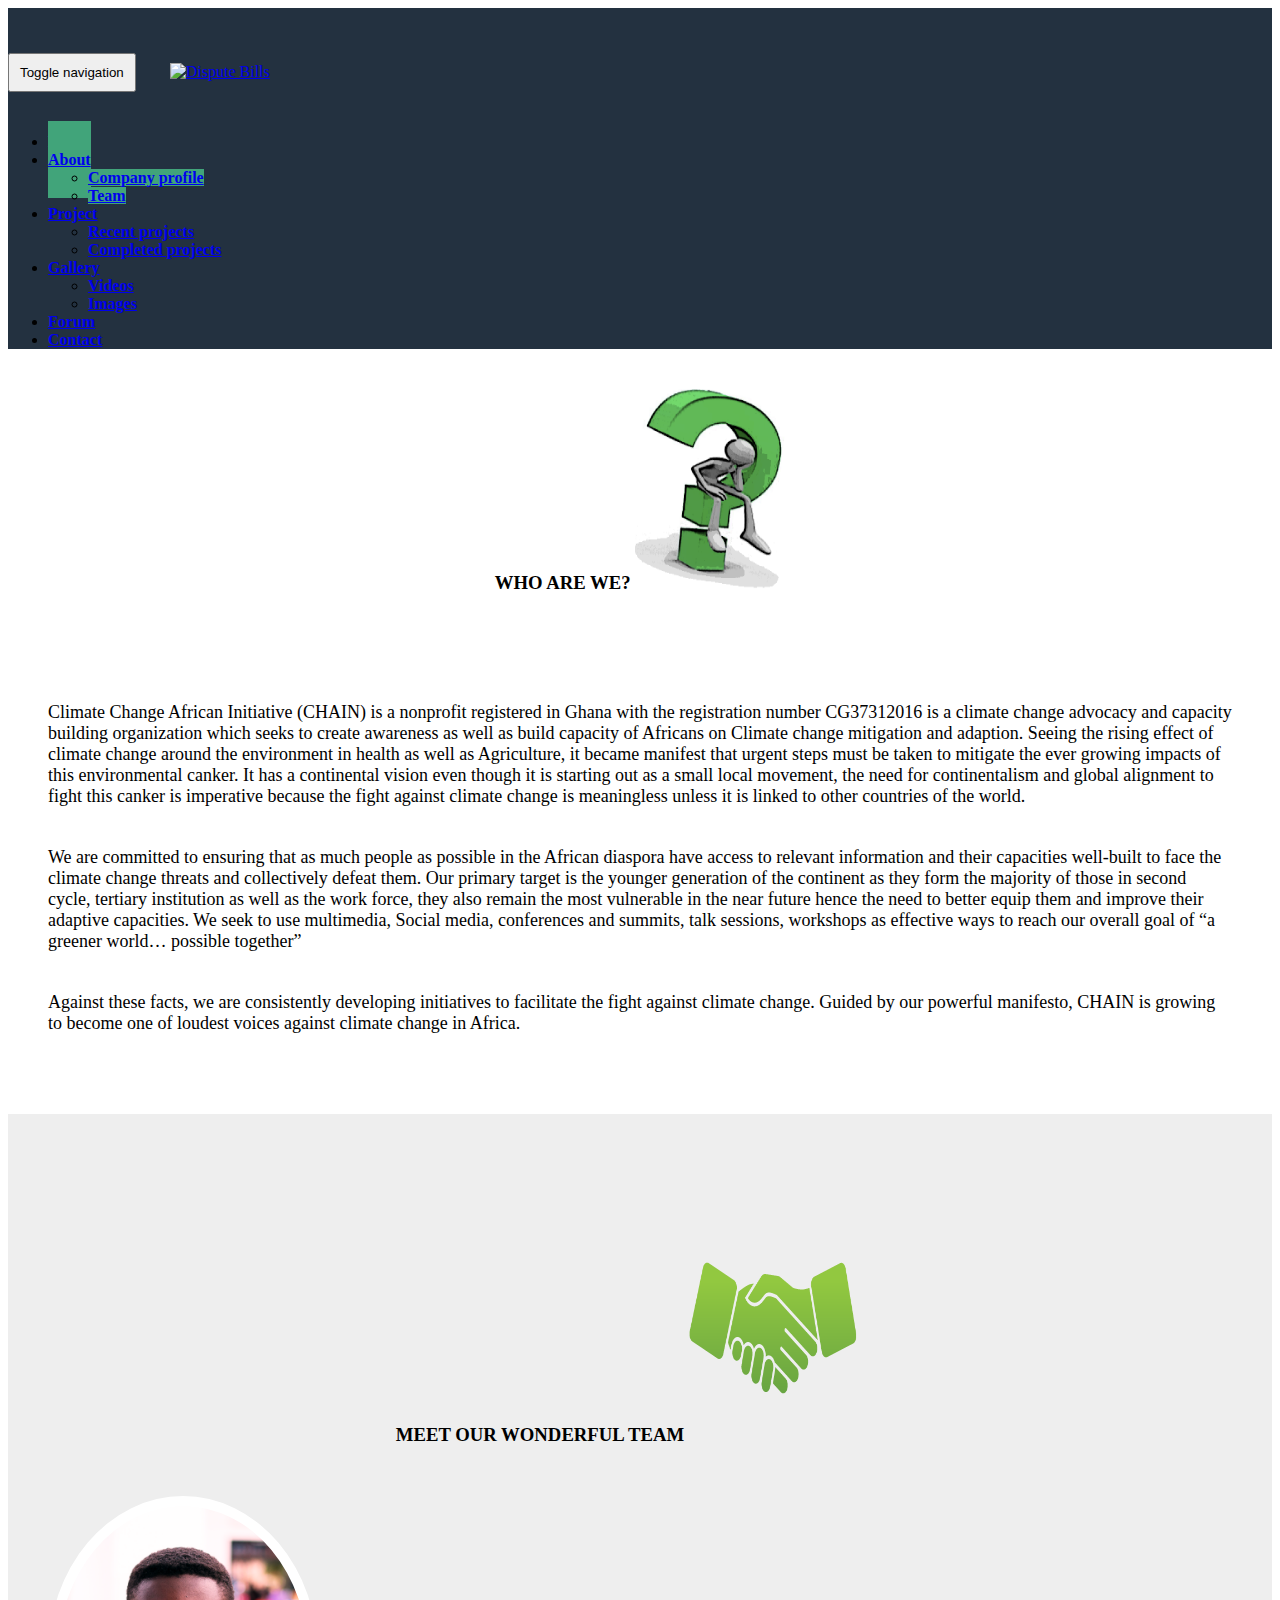
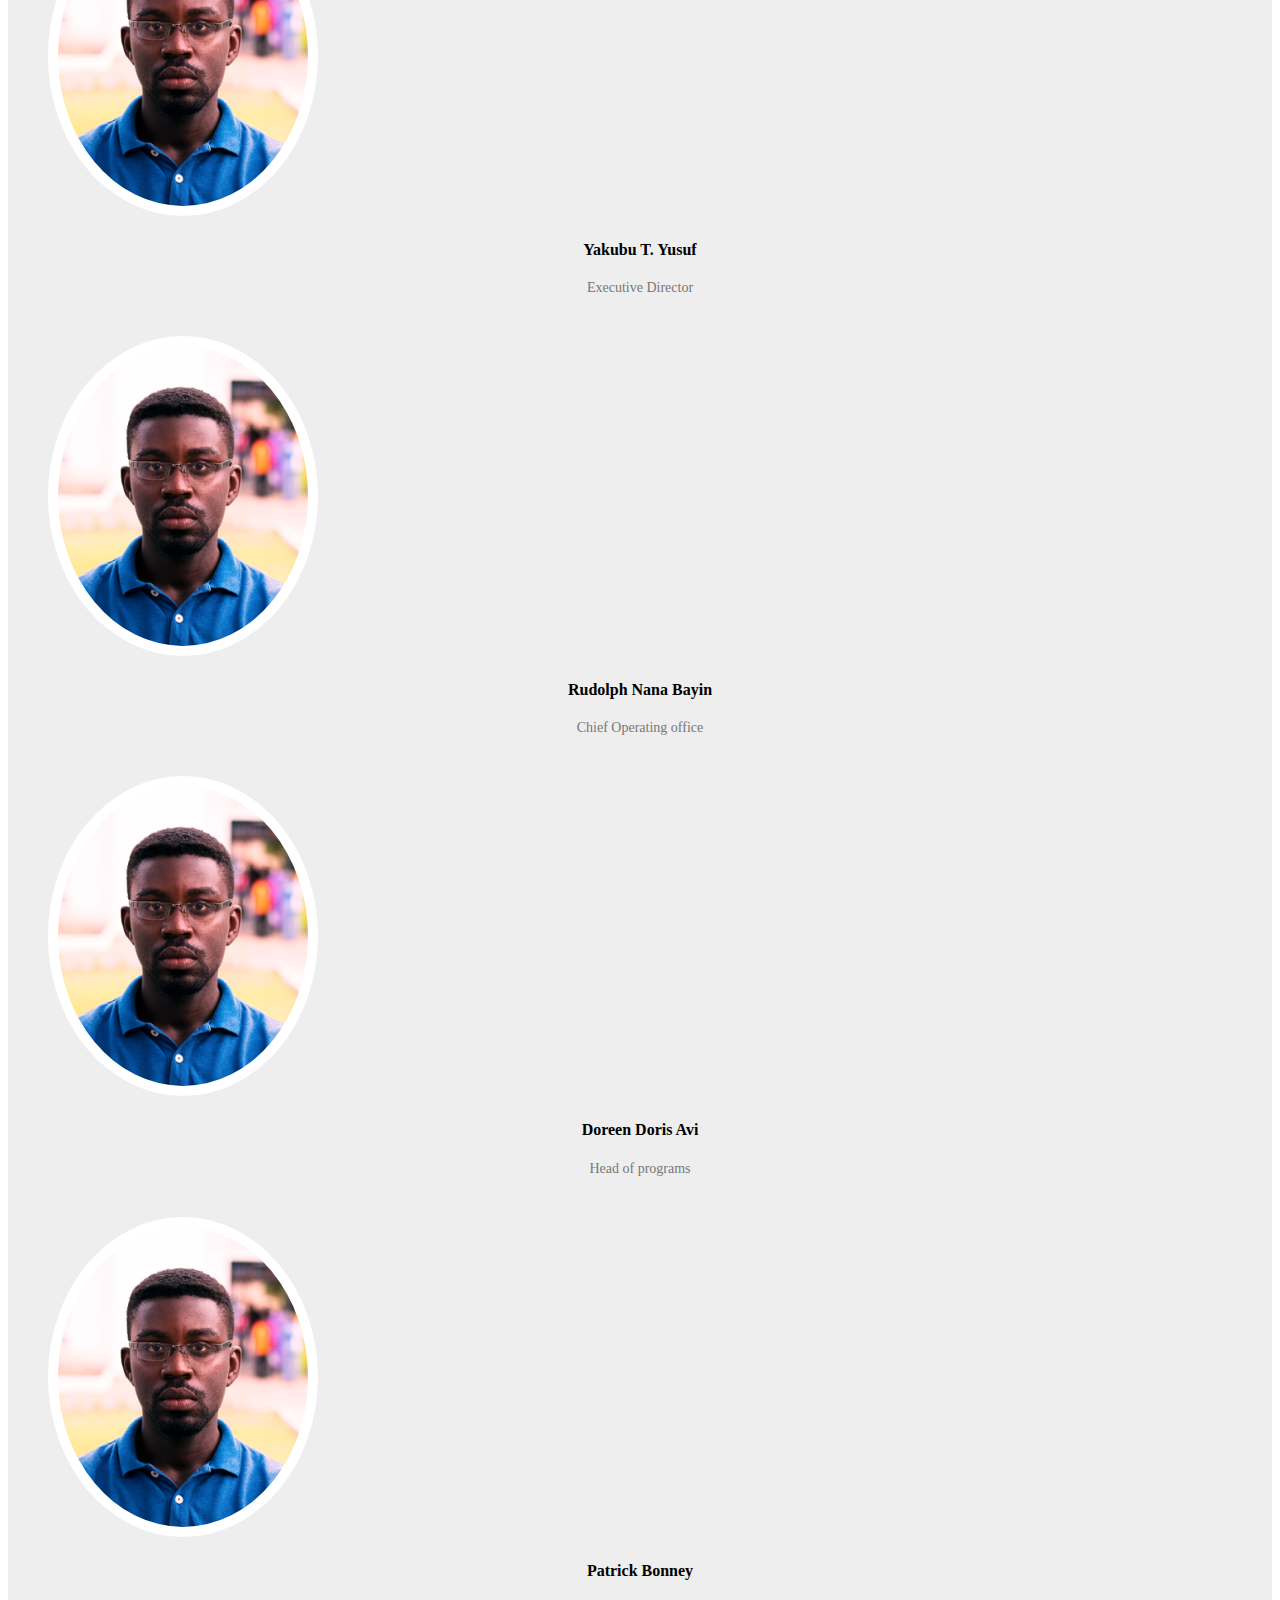
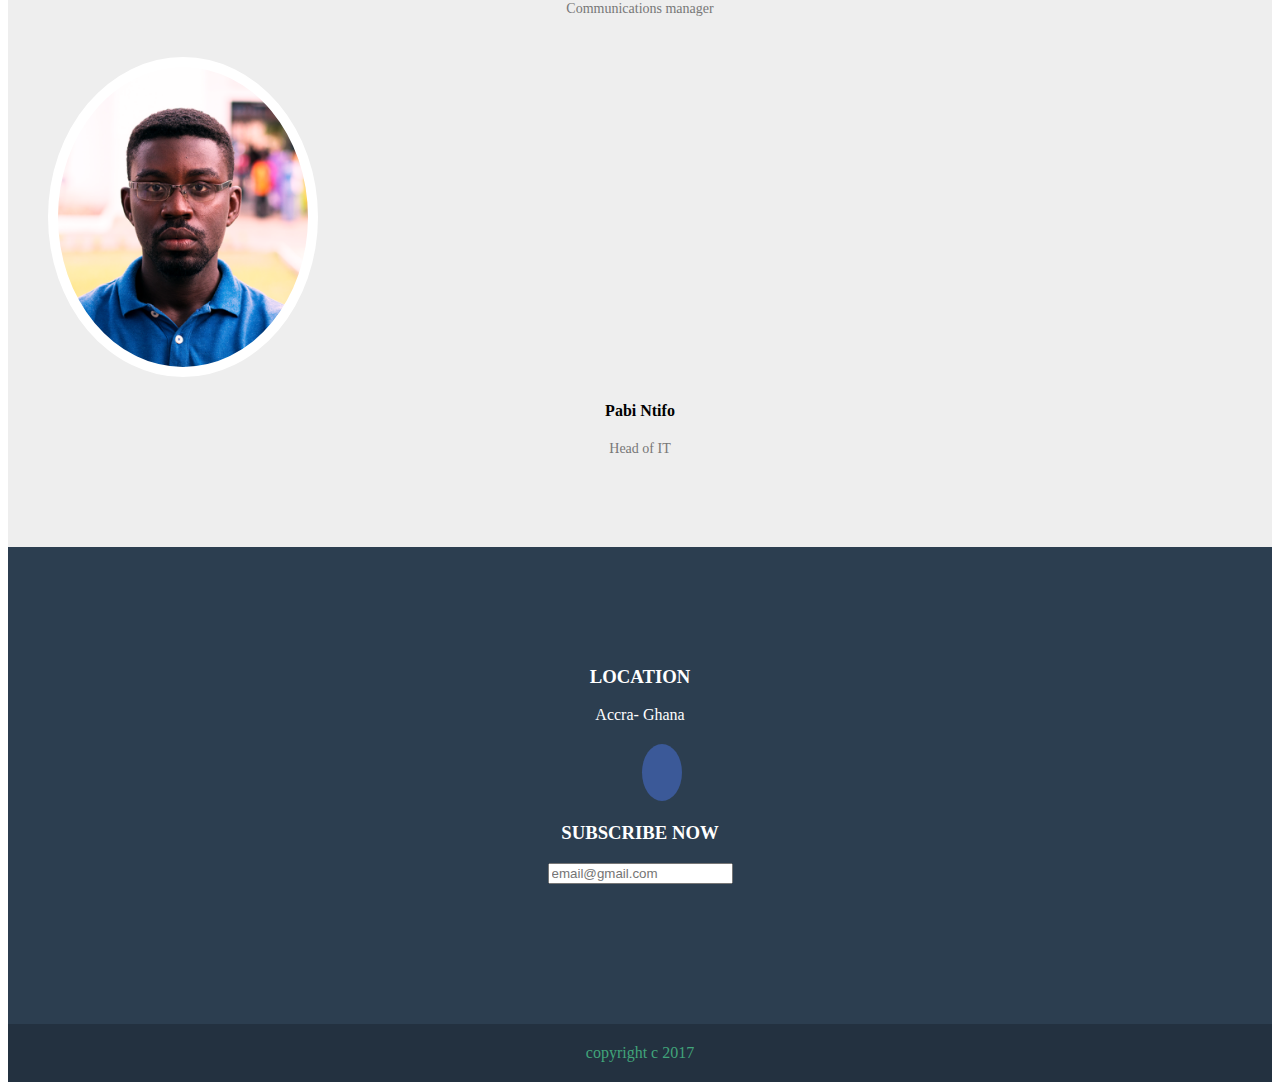
==== about_us.html @ e43ad167 "add join now, contact and social media icons" ====
<!DOCTYPE html>
<html>

<head>
	<title><img src="images/chain-logo.png"> Climate Change Africa Initiative</title>

	<link href="css/bootstrap.css" rel="stylesheet">
	<link rel="stylesheet" type="text/css" href="css/styles.css">
 <link rel="stylesheet" type="text/css" href="css/font-awesome.min.css">
	 
</head>



<body>

  <nav class="navbar navbar-static-top navbar-inverse">
    <div class="container nav1">
      <div class="navbar-header">
        <button type="button" class="navbar-toggle collapsed" data-toggle="collapse" data-target="#navbar3">
          <span class="sr-only">Toggle navigation</span>
          <span class="icon-bar"></span>
          <span class="icon-bar"></span>
          <span class="icon-bar"></span>
        </button>
        <a class="navbar-brand" href="http://disputebills.com"><img src="images/chain-logo.png" alt="Dispute Bills">
        </a>
      </div>
      <div id="navbar3" class="navbar-collapse collapse">
        <ul class="nav navbar-nav navbar-right navRight font-bold" id="navId">
          <li><a href="#">Home</a></li>
          <li class="dropdown active">
            <a href="#" class="dropdown-toggle" data-toggle="dropdown" role="button" aria-expanded="false">About <span class="caret"></span></a>
            <ul class="dropdown-menu" role="menu">
              <li><a href="contacts.html">Company profile</a></li>
              <li><a href="about_us.html#comTeam">Team</a></li>
              
            </ul>
          </li>
          
          <li class="dropdown">
            <a href="#" class="dropdown-toggle" data-toggle="dropdown" role="button" aria-expanded="false">Project <span class="caret"></span></a>
            <ul class="dropdown-menu" role="menu">
              <li><a href="#">Recent projects</a></li>
              <li><a href="#">Completed projects</a></li>
              
            </ul>
          </li>

          <li class="dropdown">
            <a href="#" class="dropdown-toggle" data-toggle="dropdown" role="button" aria-expanded="false">Gallery <span class="caret"></span></a>
            <ul class="dropdown-menu" role="menu">
              <li><a href="#">Videos</a></li>
              <li><a href="#">Images</a></li>
              
            </ul>
          </li>

       

          <li><a href="forum.html">Forum</a></li>

          <li><a href="contacts.html">Contact</a></li>
        </ul>
      </div>
      <!--/.nav-collapse -->
    </div>
    <!--/.container-fluid -->
  </nav>


<!--main secti0on-->
<section id= "company_profile" >
  
  <div class="container">

  <div class="row">

  <div class="col-md-1 col-sm-0"></div>
  

  <div class="col-md-10 col-sm-12">

  <div class="profile_head">
    <h3>WHO ARE WE? <img src="images/question.png" style="width: 150px;height: 200px;"></h3>
  </div>

  <div class="profile_info">
  <p>Climate Change African Initiative (CHAIN) is a nonprofit registered in Ghana with the registration number CG37312016 is a climate change advocacy and capacity building organization which seeks to create awareness as well as build capacity of Africans on Climate change mitigation and adaption. Seeing the rising effect of climate change around the environment in health as well as Agriculture, it became manifest that urgent steps must be taken to mitigate the ever growing impacts of this environmental canker. It has a continental vision even though it is starting out as a small local movement, the need for continentalism and global alignment to fight this canker is imperative because the fight against climate change is meaningless unless it is linked to other countries of the world.</p>

  <p>We are committed to ensuring that as much people as possible in the African diaspora have access to relevant information and their capacities well-built to face the climate change threats and collectively defeat them. Our primary target is the younger generation of the continent as they form the majority of those in second cycle, tertiary institution as well as the work force, they also remain the most vulnerable in the near future hence the need to better equip them and improve their adaptive capacities. We seek to use multimedia, Social media, conferences and summits, talk sessions, workshops as effective ways to reach our overall goal of “a greener world… possible together”
</p>

<p>Against these facts, we are consistently developing initiatives to facilitate the fight against climate change. Guided by our powerful manifesto, CHAIN is growing to become one of loudest voices against climate change in Africa.
</p>
    
  </div>
    
  </div>

  <div class="col-md-1 col-sm-0"></div>
    
  </div>
    
  </div>
</section>

<!--team-->

<section id="team">
<div class="profile_head">
     <a href="#" class="fa  fa-handshake-o"></a>
    <h3>MEET OUR WONDERFUL TEAM<img src="images/handshake1.png" style="width: 200px;height: 200px;" class="wow pulse" data-wow-iteration="infinite" data-wow-duration="500ms"></h3>
  </div>
  
  <div class="container">
  <div class="row">
  <div class="col-md-4">
  
  <div class="team_items">
  <ul class="team_item">
    <li style="background-image: url(images/Patrick-Bonney-Communications-Manager.png);"></li>
    </ul>
    <h4>Yakubu T. Yusuf 
</h4>
    <p>Executive Director</p>
    </div>
    </div>


<div class="col-md-4">
  
  <div class="team_items">
  <ul class="team_item">
    <li style="background-image: url(images/Patrick-Bonney-Communications-Manager.png);"></li>
    </ul>

    <h4>Rudolph Nana Bayin  </h4>
    <p>Chief Operating office</p>
    </div>
    </div>    


<div class="col-md-4">
  
  <div class="team_items">
  <ul class="team_item">
    <li style="background-image: url(images/Patrick-Bonney-Communications-Manager.png);"></li>
    </ul>

    <h4>Doreen Doris Avi</h4>
    <p> Head of programs</p>
    </div>
    </div>



<div class="col-md-4">
  
  <div class="team_items">
  <ul class="team_item">
    <li style="background-image: url(images/Patrick-Bonney-Communications-Manager.png);"></li>
    </ul>
    <h4>Patrick Bonney  </h4>
    <p>Communications manager</p>
    </div>
    </div>    



<div class="col-md-4">
  
  <div class="team_items">
  <ul class="team_item">
    <li style="background-image: url(images/Patrick-Bonney-Communications-Manager.png);"></li>
    </ul>

    <h4>Pabi Ntifo </h4>
    <p>Head of IT</p>
    </div>
    </div>  
    
 



    
  
    
  </div>
    
  </div>

</section>




















  <footer class="footer">
 <!--foreFooter-->
 <div class="topFooter">
 <div class="container">
  
  
  <div class="row" id="foreFooter">
<!--     <div class=" col-md-12 col-sm-12 col-lg-12 articles" style="background-color:red;">
 -->

    <div class="col-md-4 col-sm-6 foreFooter-col">
    <h3>LOCATION</h3>
      <div> Accra- Ghana</div>
     
      
    </div>

    <div class="col-md-3 col-sm-6 foreFooter-col " >
    
      <div class="home_about"> <span class="fa-stack fa-lg">
      
       <i class="fa fa-circle fa-stack-2x "></i>
       <i class="fa fa-facebook fa-stack-1x"> </i>
      </span></div>
    </div>

 

    <div class="col-md-5 col-sm-6 foreFooter-col">
      <div> 
      <h3>SUBSCRIBE NOW</h3>
      </div>

      <div>
      <div class="form-group">
              
         
                <input id="name" name="name" type="text" placeholder="email@gmail.com" class="form-control">
             
            </div>
      
      </div>

    </div>


    
  
</div>
 </div>
 </div>

<!--footer>-->
<div class="downFooter"> 
<div class="container">
  
  
  <div class="row">
<!--     <div class=" col-md-12 col-sm-12 col-lg-12 articles" style="background-color:red;">
 -->
    <div class="col-md-12 ">
      <div id="xxx">copyright c 2017</div>
    </div>



    
  
</div>
 </div>
 </div>


</footer>


  </body>

  
    

  

  

<script src="js/jquery-3.2.1.min.js"></script>
<script src="js/bootstrap.min.js"></script>
<script  src="js/bootstrap-affix.js" type="text/javascript"></script>
<script  src="js/chain.js" type="text/javascript"></script>
  </html>
---- css/styles.css ----
@font-face{
  font-family: "melon";
  src: url("../fonts/");
}

.navbar-brand {
  padding: 0px;
}
.navbar-brand>img {
  height: 100%;
  padding: 15px;
  width: auto;
}












 .navbar-brand {
  height: 80px;
}

 .nav >li >a {
  padding-top: 30px;
  padding-bottom: 30px;
}
 .navbar-toggle {
  padding: 10px;
  margin: 25px 15px 25px 0;
}

.navbar-inverse {
    background-color: #233140;
    border-color: #080808;
    margin-bottom: 0px;
}

.font-bold{
  font-weight: 700;
}

.well{

}







.navbar-alignit .navbar-header {
	  -webkit-transform-style: preserve-3d;
  -moz-transform-style: preserve-3d;
  transform-style: preserve-3d;
  height: 50px;
}
.navbar-alignit .navbar-brand {
	top: 50%;
	display: block;
	position: relative;
	height: auto;
	transform: translate(0,-50%);
	margin-right: 15px;
  margin-left: 15px;
}

.navRight{
  font-family: Tahoma;
  font-weight: 4em;

}

#navId .active a { background:#41a47a!important }



.navbar-nav>li>.dropdown-menu {
	z-index: 9999;
}

.nav1{
  padding-top: 20px;
}



body {
  font-family: "Lato";
}


/*&.affix {
    background: gray;
    top: 0;
    left: 0;
    right: 0;
  }*/

 #article{
  margin-bottom: 10px;
  margin-top: 10px;
  /*margin-left: -15px;
    margin-right: -15px;*/
 }

  #article div div{
   /* width: 100%;*/
    height: 200px;
    float: left;
    background-color: red;
  }

  /*sizing the sliders*/
  
  .carousel-inner {
    position: relative;
    width: 100%;
    overflow: hidden;
    height: 600px;
  }


.about-sum{
  background-color: #41a47a;
  color: white;
  padding: 100px 0; 
}

.about-sum-col{
  text-align: center;
  margin-bottom: 30px;
}

.about-sum-col2{
  margin-bottom: 30px;
 
}

.about-sum-col2 p{
  font-size: larger;
  font-family: tahoma; 
}
#articl{
  list-style: none;
}

#articl li{
/*  height: 100px;*/
  width: 100px;
  border: 1px solid black;
  margin-right: 10px;
  float: right;
}

#news{
  padding: 0px 5%;
  margin-bottom: 100px;
}
#news>div{
  margin-bottom: 30px;

}

.title a{
  color: #233140;
    text-decoration: none;
    font-size: 20px;
}

.title{
  margin: 20px 0 10px;
}
 .title h4{
  font-size: 13px;
  text-transform: uppercase;
  color: #d8d0c7!important;
 }

  #footer{
    background-color: #41a448
  }

.article_section_header{
  text-align: center;
    padding-top: 100px;
}

.article_section_header h1{
  /*margin: 0px 5%;*/

  text-align: center;
    margin-bottom: 30px;
}

.topFooter{
text-align: center;
background-color: #2c3e50;
display: block;
color: white;
padding: 100px 0px;
}

.downFooter{
text-align: center;
background-color: #233140;
display: block;
color: #41a47a;
padding: 20px 0px;
}

.btnSubscribe{
  background-color: #41a47a;
}

h1{
  font-family: Montserrat,"Helvetica Neue",Helvetica,Arial,sans-serif;
    text-transform: uppercase;
    font-weight: 700;
}

.foreFooter-col{
  margin-bottom: 40px;
}


#company-profile{
  padding-top: 80px;
}

.profile_head{
  text-align: center;
  margin-bottom: 50px;
  margin-top: 40px;
}

.profile_info p{
  font-family: tahoma ;
  margin-bottom: 40px;
  font-size: 18px;

}

.profile_info{
  padding: 40px;
  text-align: left;
}

#team{
  padding: 50px 0px;
  background-color: #eee
}

.team_item{
  list-style: none;
  

}

.team_items li{
  width: 250px;
  height: 300px;   
  display: block;
  border: solid 10px #FFF;
  background-position: center center;
  background-size: cover;
  border-radius: 50%;
  position: relative;
  text-align: center;

}

/*.team_items{
  border: 7px solid #fff;
  border-radius: 50%;
}*/
.team_items p{
  text-align: center;
  color: #777;
  font-size: 14px;

}

.team_items h4{
  margin-top: 25px;
  text-align: center;
}
.team_items{
  margin-bottom: 40px;
}

.contact_con{
 /* background-color: #f5f5f5;*/
}
#joinNow{
  background-color: #eee;
  padding: 30px 0px;
}
.btnJoinNow{
      min-width: 100%;
    min-height: 50px;
}

.fa {
  padding: 20px;
  
  /*width: 100px;*/
  text-align: center;
  text-decoration: none !important;
  margin: 5px 2px;
  border-radius: 50%;
}

.fontfa{
  font-size:30px !important;
  width: 60px !important;  
  /*display: block !important;*/}

.fa:hover {
    opacity: 1;
}

.fa-facebook {
  background: #3B5998;
  color: white;
}

.fa-twitter {
  background: #55ACEE;
  color: white;
}

.fa-google {
  background: #dd4b39;
  color: white;
}

.FootSoc{
  font-size: 30px;
  padding: 10px;
}

.FootSoc{
  width: 80%;
  margin-top: 5px;
}

.contSoc{
  font-size: 100px !important;
    width: 120px !important;
    margin-left: 70px;  
}
.SocMainCon{
  text-align: center;
  padding: 50px 0px;
  
}

.SocMainCon1{
background-color: #f5f5f5
}
.formSub{
  margin-left: 15px;
}

.teamPic{
  max-width: 100%;
    max-height: 100%;
}

.fa-instagram {
  background: #125688;
  color: white;
}
.join{
  max-width: 100%;
    max-height: 100%;
}

.joinCol{
  padding: 5px;
}
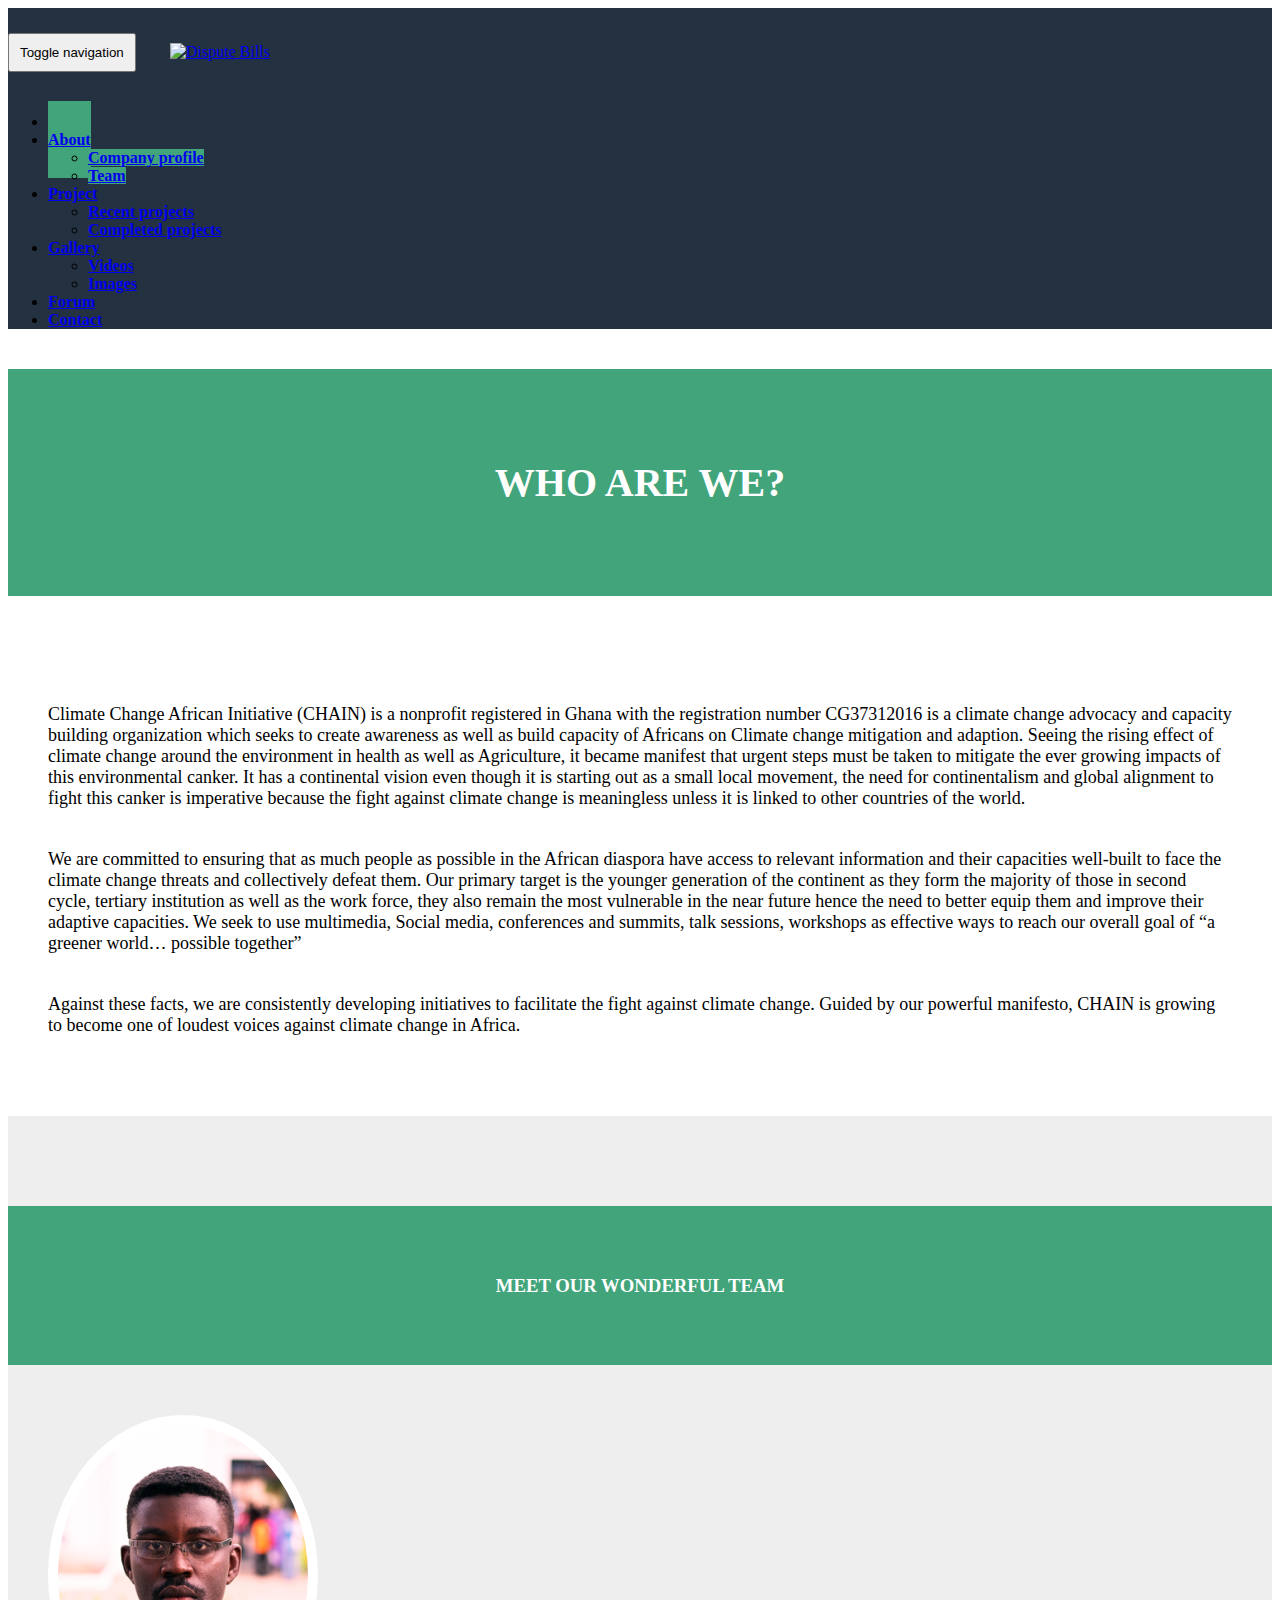
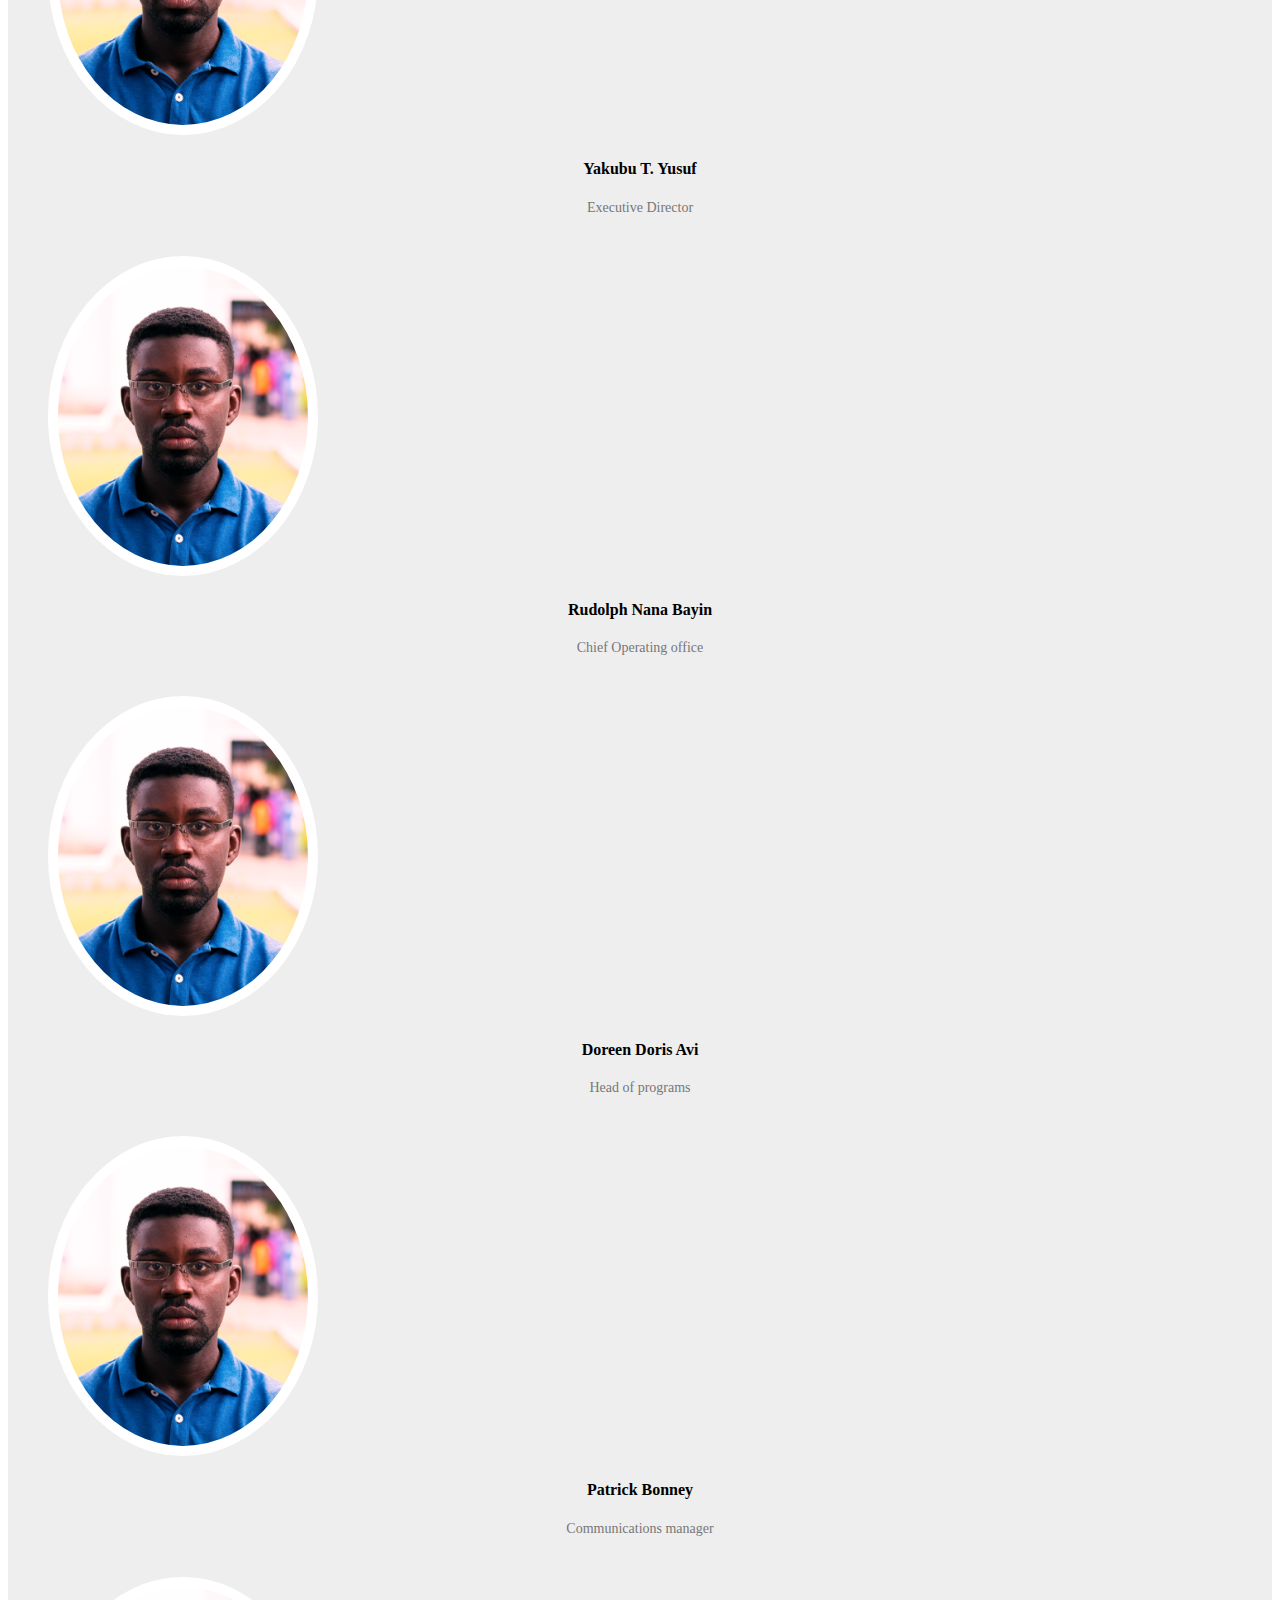
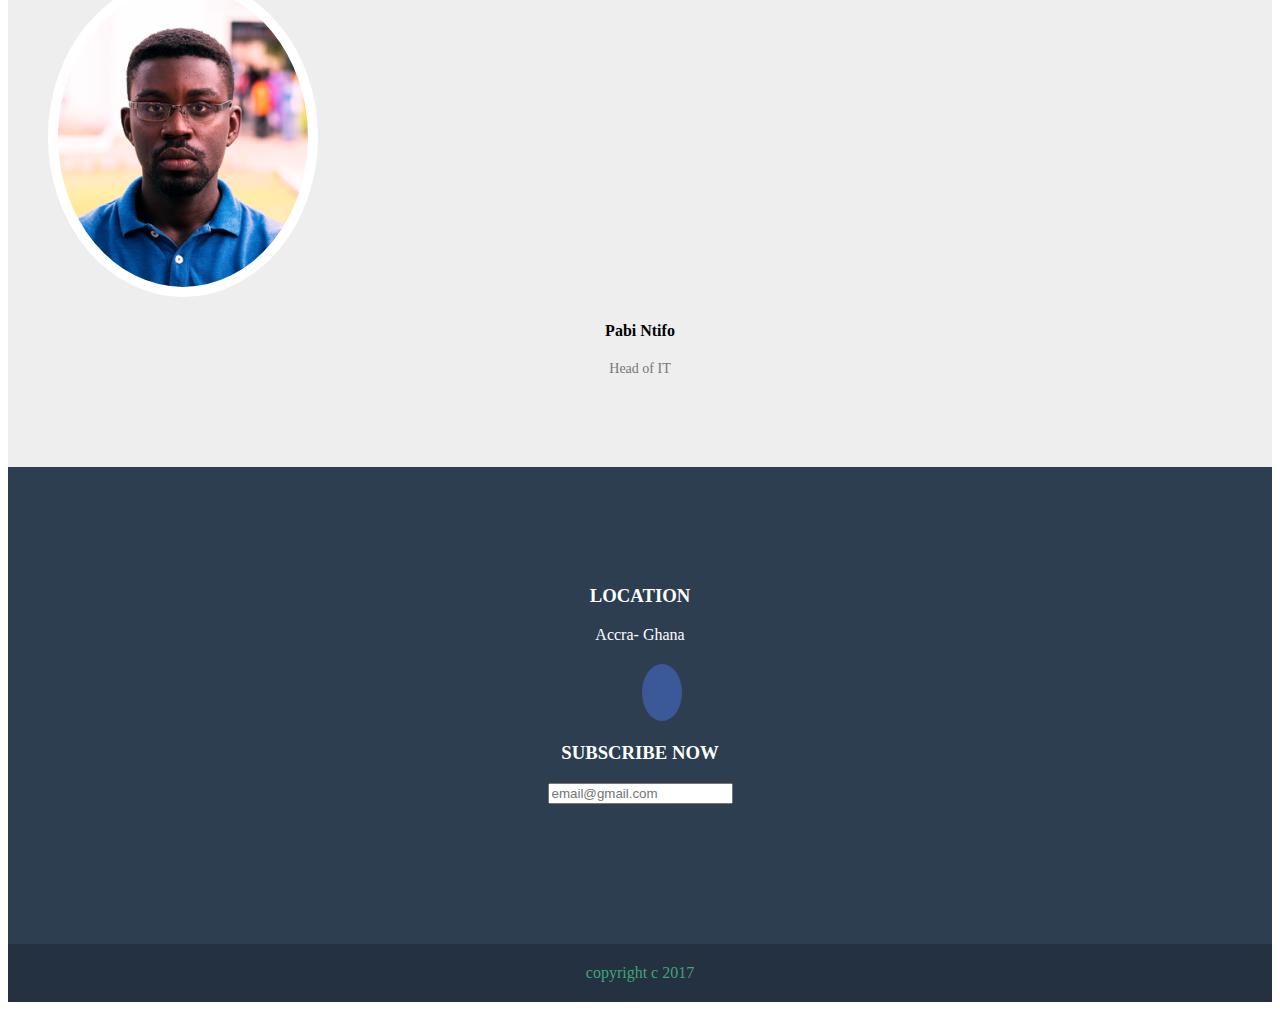
==== commit 1cfaff1b: "add twitter feed and forum" ====
--- a/about_us.html
+++ b/about_us.html
@@ -1,304 +1,231 @@
 <!DOCTYPE html>
 <html>
-
-<head>
-	<title><img src="images/chain-logo.png"> Climate Change Africa Initiative</title>
-
-	<link href="css/bootstrap.css" rel="stylesheet">
-	<link rel="stylesheet" type="text/css" href="css/styles.css">
- <link rel="stylesheet" type="text/css" href="css/font-awesome.min.css">
-	 
-</head>
-
-
-
-<body>
-
-  <nav class="navbar navbar-static-top navbar-inverse">
-    <div class="container nav1">
-      <div class="navbar-header">
-        <button type="button" class="navbar-toggle collapsed" data-toggle="collapse" data-target="#navbar3">
+  <head>
+    <title><img src="images/chain-logo.png"> Climate Change Africa Initiative</title>
+    <link href="css/bootstrap.css" rel="stylesheet">
+    <link rel="stylesheet" type="text/css" href="css/styles.css">
+    <link rel="stylesheet" type="text/css" href="css/font-awesome.min.css">
+    
+  </head>
+  <body>
+    <nav class="navbar navbar-static-top navbar-inverse">
+      <div class="container nav1">
+        <div class="navbar-header">
+          <button type="button" class="navbar-toggle collapsed" data-toggle="collapse" data-target="#navbar3">
           <span class="sr-only">Toggle navigation</span>
           <span class="icon-bar"></span>
           <span class="icon-bar"></span>
           <span class="icon-bar"></span>
-        </button>
-        <a class="navbar-brand" href="http://disputebills.com"><img src="images/chain-logo.png" alt="Dispute Bills">
-        </a>
+          </button>
+          <a class="navbar-brand" href="http://disputebills.com"><img src="images/chain-logo.png" alt="Dispute Bills">
+          </a>
+        </div>
+        <div id="navbar3" class="navbar-collapse collapse">
+          <ul class="nav navbar-nav navbar-right navRight font-bold" id="navId">
+            <li><a href="#">Home</a></li>
+            <li class="dropdown active">
+              <a href="#" class="dropdown-toggle" data-toggle="dropdown" role="button" aria-expanded="false">About <span class="caret"></span></a>
+              <ul class="dropdown-menu" role="menu">
+                <li><a href="contacts.html">Company profile</a></li>
+                <li><a href="about_us.html#comTeam">Team</a></li>
+                
+              </ul>
+            </li>
+            
+            <li class="dropdown">
+              <a href="#" class="dropdown-toggle" data-toggle="dropdown" role="button" aria-expanded="false">Project <span class="caret"></span></a>
+              <ul class="dropdown-menu" role="menu">
+                <li><a href="#">Recent projects</a></li>
+                <li><a href="#">Completed projects</a></li>
+                
+              </ul>
+            </li>
+            <li class="dropdown">
+              <a href="#" class="dropdown-toggle" data-toggle="dropdown" role="button" aria-expanded="false">Gallery <span class="caret"></span></a>
+              <ul class="dropdown-menu" role="menu">
+                <li><a href="#">Videos</a></li>
+                <li><a href="#">Images</a></li>
+                
+              </ul>
+            </li>
+            
+            <li><a href="forum.html">Forum</a></li>
+            <li><a href="contacts.html">Contact</a></li>
+          </ul>
+        </div>
+        <!--/.nav-collapse -->
       </div>
-      <div id="navbar3" class="navbar-collapse collapse">
-        <ul class="nav navbar-nav navbar-right navRight font-bold" id="navId">
-          <li><a href="#">Home</a></li>
-          <li class="dropdown active">
-            <a href="#" class="dropdown-toggle" data-toggle="dropdown" role="button" aria-expanded="false">About <span class="caret"></span></a>
-            <ul class="dropdown-menu" role="menu">
-              <li><a href="contacts.html">Company profile</a></li>
-              <li><a href="about_us.html#comTeam">Team</a></li>
-              
-            </ul>
-          </li>
-          
-          <li class="dropdown">
-            <a href="#" class="dropdown-toggle" data-toggle="dropdown" role="button" aria-expanded="false">Project <span class="caret"></span></a>
-            <ul class="dropdown-menu" role="menu">
-              <li><a href="#">Recent projects</a></li>
-              <li><a href="#">Completed projects</a></li>
-              
-            </ul>
-          </li>
-
-          <li class="dropdown">
-            <a href="#" class="dropdown-toggle" data-toggle="dropdown" role="button" aria-expanded="false">Gallery <span class="caret"></span></a>
-            <ul class="dropdown-menu" role="menu">
-              <li><a href="#">Videos</a></li>
-              <li><a href="#">Images</a></li>
-              
-            </ul>
-          </li>
-
-       
-
-          <li><a href="forum.html">Forum</a></li>
-
-          <li><a href="contacts.html">Contact</a></li>
-        </ul>
+      <!--/.container-fluid -->
+    </nav>
+    <!--main secti0on-->
+    <section id= "company_profile" >
+      
+      <div class="container">
+        <div class="row">
+          <div class="col-md-1 col-sm-0"></div>
+          
+          <div class="col-md-10 col-sm-12">
+            <div class="profile_head">
+              <h3 class="" style="font-size: 40px">WHO ARE WE? </h3>
+            </div>
+            <div class="profile_info">
+              <p>Climate Change African Initiative (CHAIN) is a nonprofit registered in Ghana with the registration number CG37312016 is a climate change advocacy and capacity building organization which seeks to create awareness as well as build capacity of Africans on Climate change mitigation and adaption. Seeing the rising effect of climate change around the environment in health as well as Agriculture, it became manifest that urgent steps must be taken to mitigate the ever growing impacts of this environmental canker. It has a continental vision even though it is starting out as a small local movement, the need for continentalism and global alignment to fight this canker is imperative because the fight against climate change is meaningless unless it is linked to other countries of the world.</p>
+              <p>We are committed to ensuring that as much people as possible in the African diaspora have access to relevant information and their capacities well-built to face the climate change threats and collectively defeat them. Our primary target is the younger generation of the continent as they form the majority of those in second cycle, tertiary institution as well as the work force, they also remain the most vulnerable in the near future hence the need to better equip them and improve their adaptive capacities. We seek to use multimedia, Social media, conferences and summits, talk sessions, workshops as effective ways to reach our overall goal of “a greener world… possible together”
+              </p>
+              <p>Against these facts, we are consistently developing initiatives to facilitate the fight against climate change. Guided by our powerful manifesto, CHAIN is growing to become one of loudest voices against climate change in Africa.
+              </p>
+              
+            </div>
+            
+          </div>
+          <div class="col-md-1 col-sm-0"></div>
+          
+        </div>
+        
       </div>
-      <!--/.nav-collapse -->
-    </div>
-    <!--/.container-fluid -->
-  </nav>
-
-
-<!--main secti0on-->
-<section id= "company_profile" >
-  
-  <div class="container">
-
-  <div class="row">
-
-  <div class="col-md-1 col-sm-0"></div>
-  
-
-  <div class="col-md-10 col-sm-12">
-
-  <div class="profile_head">
-    <h3>WHO ARE WE? <img src="images/question.png" style="width: 150px;height: 200px;"></h3>
-  </div>
-
-  <div class="profile_info">
-  <p>Climate Change African Initiative (CHAIN) is a nonprofit registered in Ghana with the registration number CG37312016 is a climate change advocacy and capacity building organization which seeks to create awareness as well as build capacity of Africans on Climate change mitigation and adaption. Seeing the rising effect of climate change around the environment in health as well as Agriculture, it became manifest that urgent steps must be taken to mitigate the ever growing impacts of this environmental canker. It has a continental vision even though it is starting out as a small local movement, the need for continentalism and global alignment to fight this canker is imperative because the fight against climate change is meaningless unless it is linked to other countries of the world.</p>
-
-  <p>We are committed to ensuring that as much people as possible in the African diaspora have access to relevant information and their capacities well-built to face the climate change threats and collectively defeat them. Our primary target is the younger generation of the continent as they form the majority of those in second cycle, tertiary institution as well as the work force, they also remain the most vulnerable in the near future hence the need to better equip them and improve their adaptive capacities. We seek to use multimedia, Social media, conferences and summits, talk sessions, workshops as effective ways to reach our overall goal of “a greener world… possible together”
-</p>
-
-<p>Against these facts, we are consistently developing initiatives to facilitate the fight against climate change. Guided by our powerful manifesto, CHAIN is growing to become one of loudest voices against climate change in Africa.
-</p>
-    
-  </div>
-    
-  </div>
-
-  <div class="col-md-1 col-sm-0"></div>
-    
-  </div>
-    
-  </div>
-</section>
-
-<!--team-->
-
-<section id="team">
-<div class="profile_head">
-     <a href="#" class="fa  fa-handshake-o"></a>
-    <h3>MEET OUR WONDERFUL TEAM<img src="images/handshake1.png" style="width: 200px;height: 200px;" class="wow pulse" data-wow-iteration="infinite" data-wow-duration="500ms"></h3>
-  </div>
-  
-  <div class="container">
-  <div class="row">
-  <div class="col-md-4">
-  
-  <div class="team_items">
-  <ul class="team_item">
-    <li style="background-image: url(images/Patrick-Bonney-Communications-Manager.png);"></li>
-    </ul>
-    <h4>Yakubu T. Yusuf 
-</h4>
-    <p>Executive Director</p>
-    </div>
-    </div>
-
-
-<div class="col-md-4">
-  
-  <div class="team_items">
-  <ul class="team_item">
-    <li style="background-image: url(images/Patrick-Bonney-Communications-Manager.png);"></li>
-    </ul>
-
-    <h4>Rudolph Nana Bayin  </h4>
-    <p>Chief Operating office</p>
-    </div>
-    </div>    
-
-
-<div class="col-md-4">
-  
-  <div class="team_items">
-  <ul class="team_item">
-    <li style="background-image: url(images/Patrick-Bonney-Communications-Manager.png);"></li>
-    </ul>
-
-    <h4>Doreen Doris Avi</h4>
-    <p> Head of programs</p>
-    </div>
-    </div>
-
-
-
-<div class="col-md-4">
-  
-  <div class="team_items">
-  <ul class="team_item">
-    <li style="background-image: url(images/Patrick-Bonney-Communications-Manager.png);"></li>
-    </ul>
-    <h4>Patrick Bonney  </h4>
-    <p>Communications manager</p>
-    </div>
-    </div>    
-
-
-
-<div class="col-md-4">
-  
-  <div class="team_items">
-  <ul class="team_item">
-    <li style="background-image: url(images/Patrick-Bonney-Communications-Manager.png);"></li>
-    </ul>
-
-    <h4>Pabi Ntifo </h4>
-    <p>Head of IT</p>
-    </div>
-    </div>  
-    
- 
-
-
-
-    
-  
-    
-  </div>
-    
-  </div>
-
-</section>
-
-
-
-
-
-
-
-
-
-
-
-
-
-
-
-
-
-
-
-
-  <footer class="footer">
- <!--foreFooter-->
- <div class="topFooter">
- <div class="container">
-  
-  
-  <div class="row" id="foreFooter">
-<!--     <div class=" col-md-12 col-sm-12 col-lg-12 articles" style="background-color:red;">
- -->
-
-    <div class="col-md-4 col-sm-6 foreFooter-col">
-    <h3>LOCATION</h3>
-      <div> Accra- Ghana</div>
-     
-      
-    </div>
-
-    <div class="col-md-3 col-sm-6 foreFooter-col " >
-    
-      <div class="home_about"> <span class="fa-stack fa-lg">
-      
-       <i class="fa fa-circle fa-stack-2x "></i>
-       <i class="fa fa-facebook fa-stack-1x"> </i>
-      </span></div>
-    </div>
-
- 
-
-    <div class="col-md-5 col-sm-6 foreFooter-col">
-      <div> 
-      <h3>SUBSCRIBE NOW</h3>
+    </section>
+    <!--team-->
+    <section id="team">
+      <div class="container">
+        <div class="row">
+          <div class="col-sm-1"></div>
+          <div class="col-sm-10"></div>
+          <div class="profile_head">
+            <!-- <a href="#" class="fa  fa-handshake-o"></a> -->
+            <h3>MEET OUR WONDERFUL TEAM<!-- <img src="images/handshake1.png" style="width: 200px;height: 200px;"> --></h3>
+          </div>
+          
+          <div class="container">
+            <div class="row">
+              <div class="col-md-4">
+                
+                <div class="team_items">
+                  <ul class="team_item">
+                    <li style="background-image: url(images/Patrick-Bonney-Communications-Manager.png);"></li>
+                  </ul>
+                  <h4>Yakubu T. Yusuf
+                  </h4>
+                  <p>Executive Director</p>
+                </div>
+              </div>
+              <div class="col-md-4">
+                
+                <div class="team_items">
+                  <ul class="team_item">
+                    <li style="background-image: url(images/Patrick-Bonney-Communications-Manager.png);"></li>
+                  </ul>
+                  <h4>Rudolph Nana Bayin  </h4>
+                  <p>Chief Operating office</p>
+                </div>
+              </div>
+              <div class="col-md-4">
+                
+                <div class="team_items">
+                  <ul class="team_item">
+                    <li style="background-image: url(images/Patrick-Bonney-Communications-Manager.png);"></li>
+                  </ul>
+                  <h4>Doreen Doris Avi</h4>
+                  <p> Head of programs</p>
+                </div>
+              </div>
+              <div class="col-md-4">
+                
+                <div class="team_items">
+                  <ul class="team_item">
+                    <li style="background-image: url(images/Patrick-Bonney-Communications-Manager.png);"></li>
+                  </ul>
+                  <h4>Patrick Bonney  </h4>
+                  <p>Communications manager</p>
+                </div>
+              </div>
+              <div class="col-md-4">
+                
+                <div class="team_items">
+                  <ul class="team_item">
+                    <li style="background-image: url(images/Patrick-Bonney-Communications-Manager.png);"></li>
+                  </ul>
+                  <h4>Pabi Ntifo </h4>
+                  <p>Head of IT</p>
+                </div>
+              </div>
+              
+              
+              
+              
+              
+            </div>
+            
+          </div>
+        </div>
       </div>
-
-      <div>
-      <div class="form-group">
-              
-         
-                <input id="name" name="name" type="text" placeholder="email@gmail.com" class="form-control">
-             
-            </div>
-      
-      </div>
-
-    </div>
-
-
-    
-  
-</div>
- </div>
- </div>
-
-<!--footer>-->
-<div class="downFooter"> 
-<div class="container">
-  
-  
-  <div class="row">
-<!--     <div class=" col-md-12 col-sm-12 col-lg-12 articles" style="background-color:red;">
- -->
-    <div class="col-md-12 ">
-      <div id="xxx">copyright c 2017</div>
-    </div>
-
-
-
-    
-  
-</div>
- </div>
- </div>
-
-
-</footer>
-
-
-  </body>
-
-  
-    
-
-  
-
-  
-
-<script src="js/jquery-3.2.1.min.js"></script>
-<script src="js/bootstrap.min.js"></script>
-<script  src="js/bootstrap-affix.js" type="text/javascript"></script>
-<script  src="js/chain.js" type="text/javascript"></script>
-  </html>+    </section>
+    <footer class="footer">
+      <!--foreFooter-->
+      <div class="topFooter">
+        <div class="container">
+          
+          
+          <div class="row" id="foreFooter">
+            <!--     <div class=" col-md-12 col-sm-12 col-lg-12 articles" style="background-color:red;">
+              -->
+              <div class="col-md-4 col-sm-6 foreFooter-col">
+                <h3>LOCATION</h3>
+                <div> Accra- Ghana</div>
+                
+                
+              </div>
+              <div class="col-md-3 col-sm-6 foreFooter-col " >
+                
+                <div class="home_about"> <span class="fa-stack fa-lg">
+                  
+                  <i class="fa fa-circle fa-stack-2x "></i>
+                  <i class="fa fa-facebook fa-stack-1x"> </i>
+                </span></div>
+              </div>
+              
+              <div class="col-md-5 col-sm-6 foreFooter-col">
+                <div>
+                  <h3>SUBSCRIBE NOW</h3>
+                </div>
+                <div>
+                  <div class="form-group">
+                    
+                    
+                    <input id="name" name="name" type="text" placeholder="email@gmail.com" class="form-control">
+                    
+                  </div>
+                  
+                </div>
+              </div>
+              
+              
+            </div>
+          </div>
+        </div>
+        <!--footer>-->
+        <div class="downFooter">
+          <div class="container">
+            
+            
+            <div class="row">
+              <!--     <div class=" col-md-12 col-sm-12 col-lg-12 articles" style="background-color:red;">
+                -->
+                <div class="col-md-12 ">
+                  <div id="xxx">copyright c 2017</div>
+                </div>
+                
+                
+              </div>
+            </div>
+          </div>
+        </footer>
+      </body>
+      
+      
+      
+      
+      <script src="js/jquery-3.2.1.min.js"></script>
+      <script src="js/bootstrap.min.js"></script>
+      <script  src="js/bootstrap-affix.js" type="text/javascript"></script>
+      <script  src="js/chain.js" type="text/javascript"></script>
+    </html>--- a/css/styles.css
+++ b/css/styles.css
@@ -51,9 +51,6 @@
 .well{
 
 }
-
-
-
 
 
 
@@ -80,7 +77,7 @@
 
 }
 
-#navId .active a { background:#41a47a!important }
+#navId .active a { background: #41a47a!important; }
 
 
 
@@ -88,14 +85,14 @@
 	z-index: 9999;
 }
 
-.nav1{
+/*.nav1{
   padding-top: 20px;
-}
+}*/
 
 
 
 body {
-  font-family: "Lato";
+  font-family: "Hind";
 }
 
 
@@ -148,7 +145,7 @@
 
 .about-sum-col2 p{
   font-size: larger;
-  font-family: tahoma; 
+  /*font-family: tahoma; */
 }
 #articl{
   list-style: none;
@@ -241,6 +238,9 @@
   text-align: center;
   margin-bottom: 50px;
   margin-top: 40px;
+  padding: 50px 0px;
+  background-color: #41a47a;
+  color: white;
 }
 
 .profile_info p{
@@ -322,7 +322,7 @@
 
 .fontfa{
   font-size:30px !important;
-  width: 60px !important;  
+  /*width: 60px !important;  */
   /*display: block !important;*/}
 
 .fa:hover {
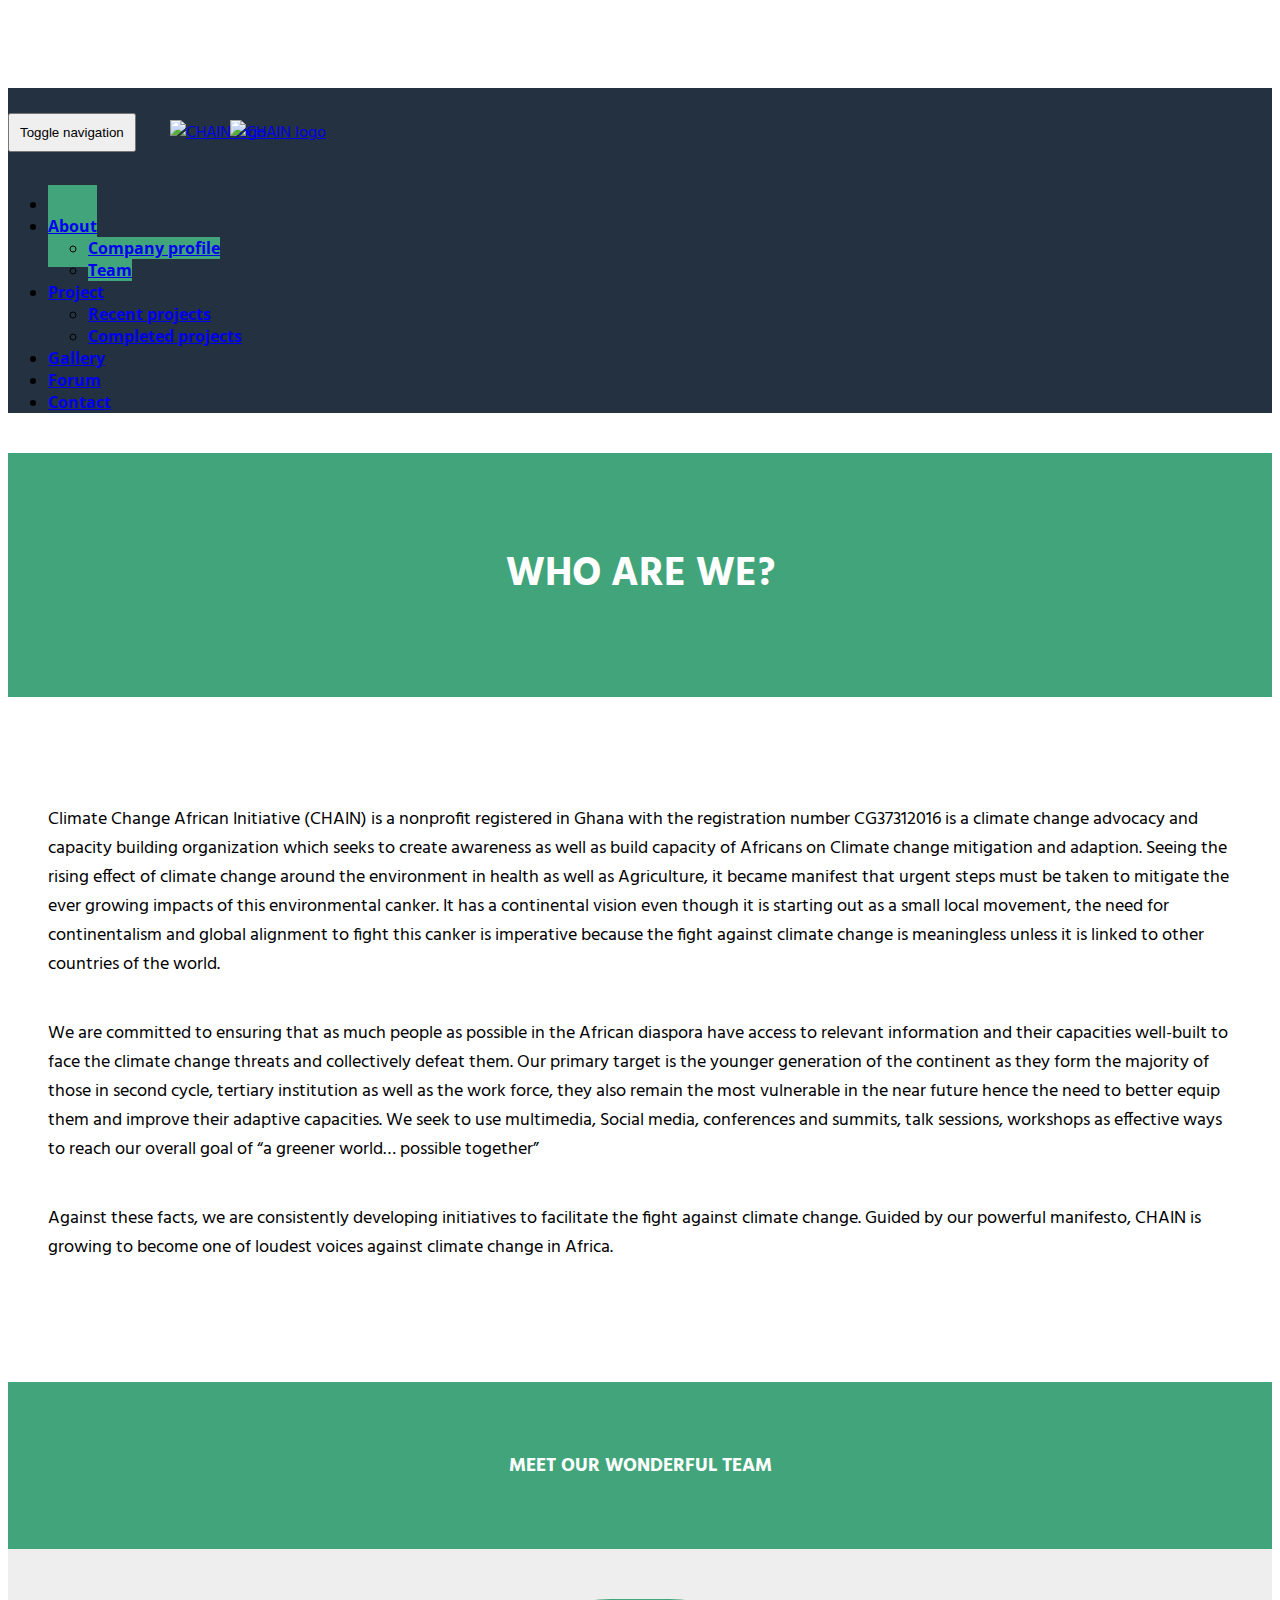
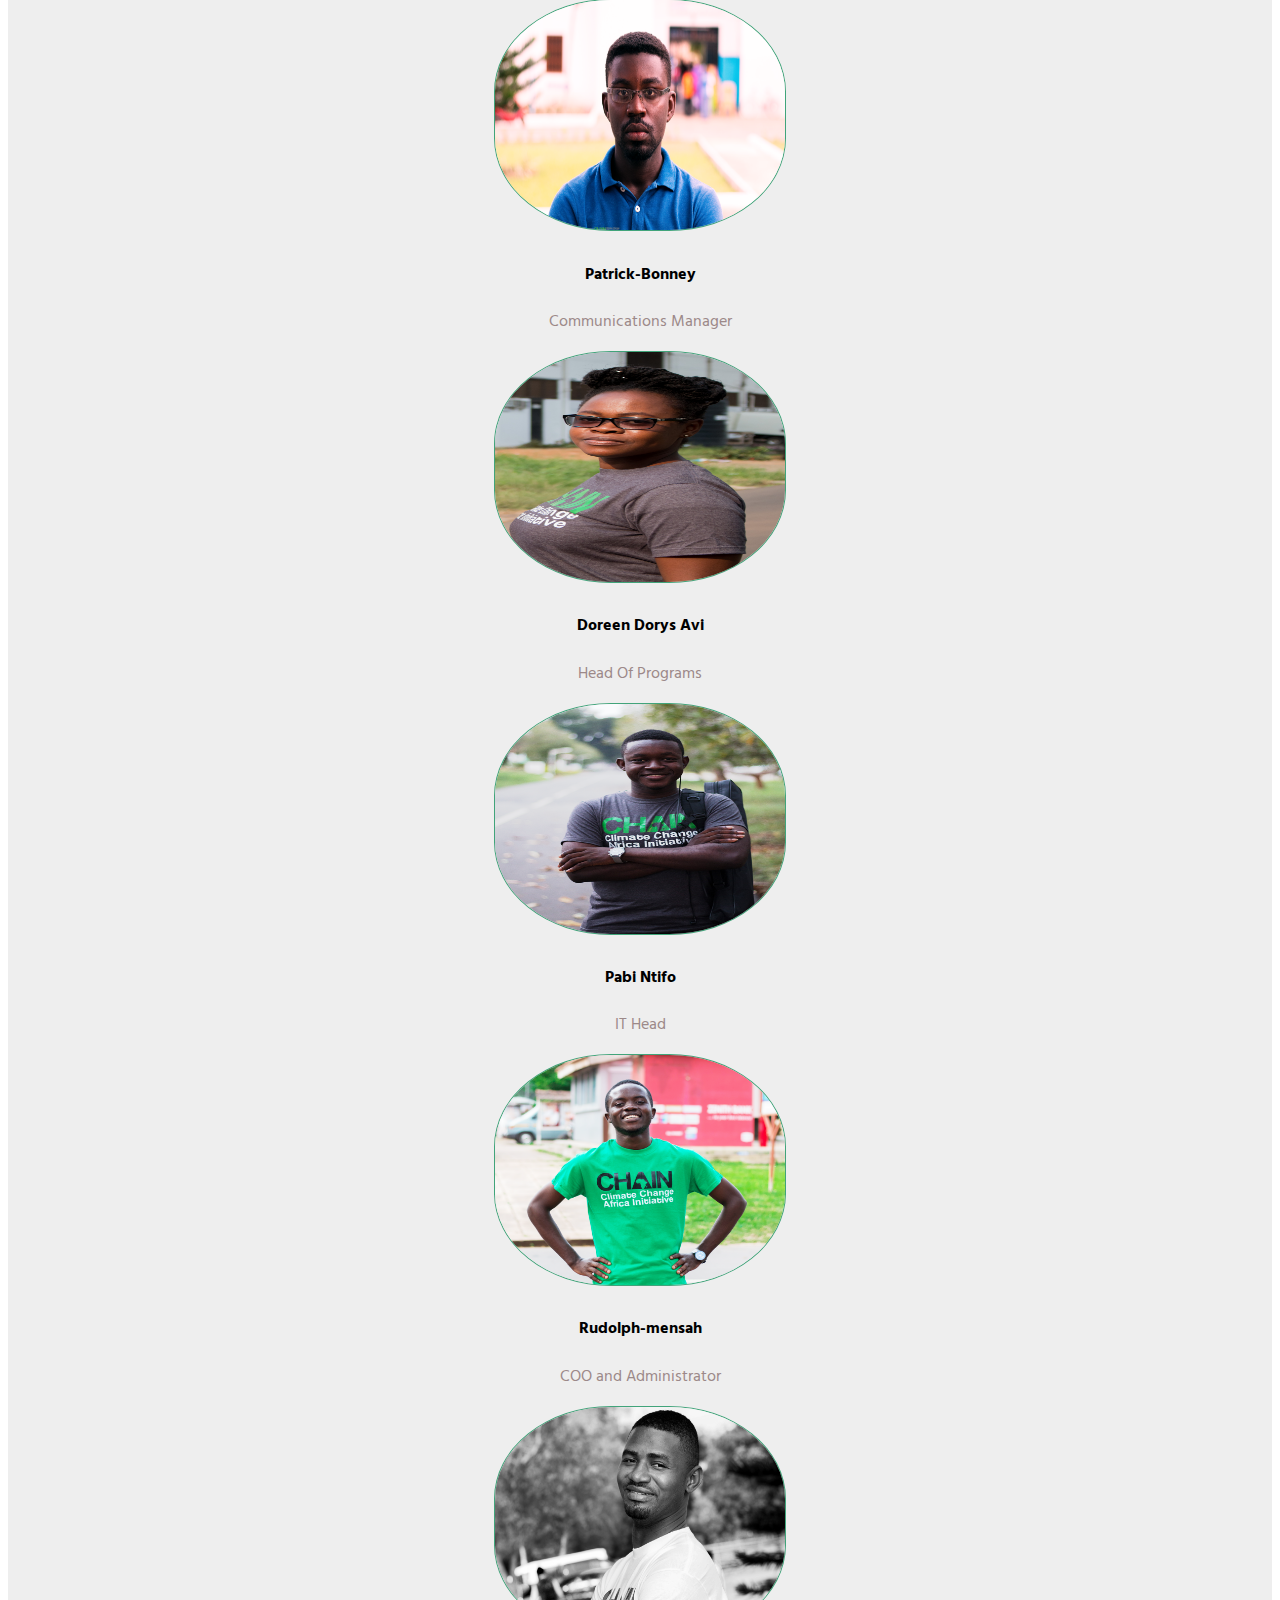
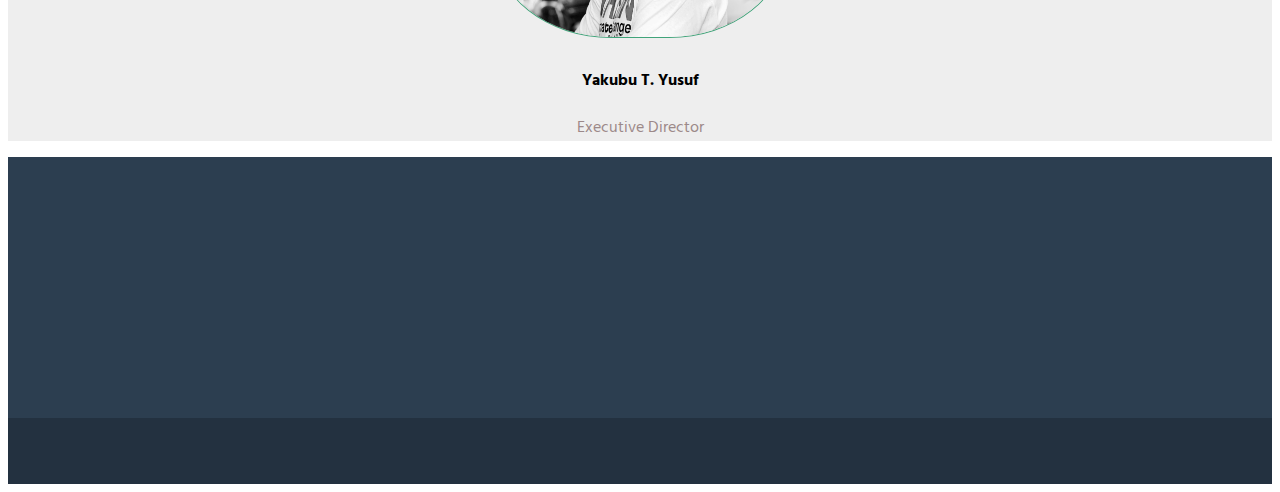
==== commit 8ee1910f: "Code Modification" ====
--- a/about_us.html
+++ b/about_us.html
@@ -1,14 +1,26 @@
 <!DOCTYPE html>
 <html>
   <head>
-    <title><img src="images/chain-logo.png"> Climate Change Africa Initiative</title>
+    <title> Climate Change Africa Initiative</title>
+    <link rel="stylesheet" type="text/css" href="css/font-awesome.min.css">
+    <link rel="stylesheet" type="text/css" href="css/animate.css">
     <link href="css/bootstrap.css" rel="stylesheet">
+    <link href="https://fonts.googleapis.com/css?family=Hind|Lato|Open+Sans" rel="stylesheet">
     <link rel="stylesheet" type="text/css" href="css/styles.css">
-    <link rel="stylesheet" type="text/css" href="css/font-awesome.min.css">
+    <meta content="width=device-width,initial-scale=1" name="viewport" />
     
+    <!--flavicon-->
+    
+    <link rel="icon" type="image/png" sizes="32x32" href="images/favicon/favicon-32x32.png">
+<link rel="icon" type="image/png" sizes="96x96" href="images/favicon/favicon-96x96.png">
+<link rel="icon" type="image/png" sizes="16x16" href="images/favicon/favicon-16x16.png">
+
+<meta name="msapplication-TileColor" content="#ffffff">
+<meta name="msapplication-TileImage" content="/ms-icon-144x144.png">
+<meta name="theme-color" content="#ffffff">
   </head>
   <body>
-    <nav class="navbar navbar-static-top navbar-inverse">
+    <nav class="navbar navbar-fixed-top navbar-inverse" id="topNav">
       <div class="container nav1">
         <div class="navbar-header">
           <button type="button" class="navbar-toggle collapsed" data-toggle="collapse" data-target="#navbar3">
@@ -17,17 +29,20 @@
           <span class="icon-bar"></span>
           <span class="icon-bar"></span>
           </button>
-          <a class="navbar-brand" href="http://disputebills.com"><img src="images/chain-logo.png" alt="Dispute Bills">
-          </a>
+          
+         <a class="navbar-brand hidden-sm" href="index.html"> <img src="images/chain-logo.png" alt="CHAIN logo"></a>
+         <a class="navbar-brand navbar-brand1 visible-sm-inline" href="index.html"> <img src="images/chain-logo.png" alt="CHAIN logo"></a>
+           <!-- <div class="navbar-brand navbar-brand1 visible-sm-inline"> <img src="images/chain-logo.png" alt="CHAIN"></div> -->
+          
         </div>
         <div id="navbar3" class="navbar-collapse collapse">
           <ul class="nav navbar-nav navbar-right navRight font-bold" id="navId">
-            <li><a href="#">Home</a></li>
+            <li class=""><a href="index.html">Home</a></li>
             <li class="dropdown active">
               <a href="#" class="dropdown-toggle" data-toggle="dropdown" role="button" aria-expanded="false">About <span class="caret"></span></a>
               <ul class="dropdown-menu" role="menu">
-                <li><a href="contacts.html">Company profile</a></li>
-                <li><a href="about_us.html#comTeam">Team</a></li>
+                <li><a href="about_us.html#company_profile">Company profile</a></li>
+                <li><a href="about_us.html#team">Team</a></li>
                 
               </ul>
             </li>
@@ -40,14 +55,16 @@
                 
               </ul>
             </li>
-            <li class="dropdown">
+
+            <li><a href="gallery.html">Gallery</a></li>
+            <!-- <li class="dropdown">
               <a href="#" class="dropdown-toggle" data-toggle="dropdown" role="button" aria-expanded="false">Gallery <span class="caret"></span></a>
               <ul class="dropdown-menu" role="menu">
                 <li><a href="#">Videos</a></li>
-                <li><a href="#">Images</a></li>
+                <li><a href="gallery.html">Images</a></li>
                 
               </ul>
-            </li>
+            </li> -->
             
             <li><a href="forum.html">Forum</a></li>
             <li><a href="contacts.html">Contact</a></li>
@@ -68,7 +85,7 @@
             <div class="profile_head">
               <h3 class="" style="font-size: 40px">WHO ARE WE? </h3>
             </div>
-            <div class="profile_info">
+            <div class="profile_info wow fadeIn" data-wow-duration="2s">
               <p>Climate Change African Initiative (CHAIN) is a nonprofit registered in Ghana with the registration number CG37312016 is a climate change advocacy and capacity building organization which seeks to create awareness as well as build capacity of Africans on Climate change mitigation and adaption. Seeing the rising effect of climate change around the environment in health as well as Agriculture, it became manifest that urgent steps must be taken to mitigate the ever growing impacts of this environmental canker. It has a continental vision even though it is starting out as a small local movement, the need for continentalism and global alignment to fight this canker is imperative because the fight against climate change is meaningless unless it is linked to other countries of the world.</p>
               <p>We are committed to ensuring that as much people as possible in the African diaspora have access to relevant information and their capacities well-built to face the climate change threats and collectively defeat them. Our primary target is the younger generation of the continent as they form the majority of those in second cycle, tertiary institution as well as the work force, they also remain the most vulnerable in the near future hence the need to better equip them and improve their adaptive capacities. We seek to use multimedia, Social media, conferences and summits, talk sessions, workshops as effective ways to reach our overall goal of “a greener world… possible together”
               </p>
@@ -94,8 +111,55 @@
             <!-- <a href="#" class="fa  fa-handshake-o"></a> -->
             <h3>MEET OUR WONDERFUL TEAM<!-- <img src="images/handshake1.png" style="width: 200px;height: 200px;"> --></h3>
           </div>
-          
-          <div class="container">
+          </div>
+
+     <!--      <div class="container"> -->
+          <div class="row">
+            <div class="col-md-4 teamDes" style="text-align: center;">
+              <img src="images/Patrick-Bonney-Communications-Manager.png" class="imgShape" alt="Communications-Manager" >
+              <h4 class="teamName" >Patrick-Bonney</h4>
+              <p class="teamPosition">Communications Manager</p>
+            </div>
+  
+
+           
+            <div class="col-md-4 teamDes" style="text-align: center;">
+              <img src="images/Head Of Programs Doreen Dorys Avi.png" class="imgShape" alt="Communications-Manager" >
+              <h4 class="teamName">Doreen Dorys Avi</h4>
+              <p class="teamPosition">Head Of Programs</p>
+            </div>
+         
+
+           
+            <div class="col-md-4 teamDes" style="text-align: center;">
+              <img src="images/Pabi-Ntifo-IT-Head.png" class="imgShape" alt="Communications-Manager" >
+              <h4 class="teamName">Pabi Ntifo</h4>
+              <p class="teamPosition #9c8989">IT Head</p>
+            </div>
+         
+
+          
+            <div class="col-md-4 teamDes" style="text-align: center;">
+              <img src="images/Rudolph-mensah-COO-&-Administrator.png" class="imgShape" alt="Communications-Manager" >
+              <h4 class="teamName">Rudolph-mensah</h4>
+              <p class="teamPosition">COO and Administrator</p>
+            </div>
+          
+
+           
+            <div class="col-md-4 teamDes" style="text-align: center;">
+              <img src="images/Yakubu Yusuf Executive-Director.png" class="imgShape" alt="Communications-Manager">
+              <h4 class="teamName">Yakubu T. Yusuf</h4>
+              <p class="teamPosition">Executive Director</p>
+            </div>
+         
+
+          
+          </div>
+          </div>
+          </section>
+          
+          <!-- <div class="container">
             <div class="row">
               <div class="col-md-4">
                 
@@ -142,7 +206,7 @@
                 
                 <div class="team_items">
                   <ul class="team_item">
-                    <li style="background-image: url(images/Patrick-Bonney-Communications-Manager.png);"></li>
+                    <li style="background-image: url(images/Pabi-Ntifo-IT-Head.png);"></li>
                   </ul>
                   <h4>Pabi Ntifo </h4>
                   <p>Head of IT</p>
@@ -157,75 +221,93 @@
             
           </div>
         </div>
-      </div>
-    </section>
+      </div> -->
     <footer class="footer">
-      <!--foreFooter-->
-      <div class="topFooter">
-        <div class="container">
-          
-          
-          <div class="row" id="foreFooter">
-            <!--     <div class=" col-md-12 col-sm-12 col-lg-12 articles" style="background-color:red;">
-              -->
-              <div class="col-md-4 col-sm-6 foreFooter-col">
-                <h3>LOCATION</h3>
-                <div> Accra- Ghana</div>
-                
-                
-              </div>
-              <div class="col-md-3 col-sm-6 foreFooter-col " >
-                
-                <div class="home_about"> <span class="fa-stack fa-lg">
-                  
-                  <i class="fa fa-circle fa-stack-2x "></i>
-                  <i class="fa fa-facebook fa-stack-1x"> </i>
-                </span></div>
-              </div>
-              
-              <div class="col-md-5 col-sm-6 foreFooter-col">
-                <div>
-                  <h3>SUBSCRIBE NOW</h3>
-                </div>
-                <div>
-                  <div class="form-group">
+                    <!--foreFooter-->
+                    <div class="topFooter ">
+                      <div class="container">
+                        
+                        
+                        <div class="row" id="foreFooter">
+                          <!--     <div class=" col-md-12 col-sm-12 col-lg-12 articles" style="background-color:red;">
+                            -->
+                            <!-- <div class="col-md-4 col-sm-6 foreFooter-col">
+                              <h4 class="FootSoc">Location</h4>
+                              <div> Accra- Ghana</div>
+                              
+                              
+                            </div> -->
+
+                            <div class="col-md-4 col-sm-6 foreFooter-col wow fadeIn" data-wow-duration="2s " >
+                              <!-- <h4 class="FootSoc">Social media</h4> -->
+                              
+                              <a href="https://www.facebook.com/ClimateChangeAfrica/" class="fa fa-twitter fontfa"></a>
+                              <!-- <a href="#" class="fa fa-google fontfa"></a> -->
+                              <a href="@Climatechange54" class="fa fa-instagram fontfa"></a>
+                              <a href="www.instagram.com/chain_africa/" class="fa fa-facebook fontfa"></a>
+                            </div>
+
+                            <div class="col-md-3 col-sm-6 foreFooter-col " style="text-align: center;">
+                              <!-- <h4 class="FootSoc">Social media</h4> -->
+                              
+                              
+       
+                              <div class="text-left wow fadeIn" data-wow-duration="2s" >
+                             <button type="button" class="btn text-uppercase btn-lg" style="background-color:#41a47a; margin-top: 14px;">Donate <span class="glyphicon glyphicon-heart" aria-hidden="true"></span></button>
+ 
+        
+                            </div>
+                            </div>
+                            
+                            <div class="col-md-4 col-sm-6 foreFooter-col">
+                              
+                              <!-- <h3 class="FootSoc">Subscribe now</h3> -->
+                              
+                              
+                              <div class="form-group formSub wow fadeIn" data-wow-duration="2s ">
+                                
+                                
+                                <h4>Subsribe to our newsletters</h4><input id="name" name="name" type="text" placeholder="email@gmail.com" class="form-control subForm">
+                                <button type="button" data-toggle="modal" data-target="#Subscribet" style="background-color: #41a47a" class=" btn btnSubscribe">SUBSCRIBE</button>
+                              </div>
+                              
+                            </div>
+                            
+                            
+                            
+                          </div>
+                        </div>
+                      </div>
+                      <!--footer>-->
+                      <div class="downFooter">
+                        <div class="container">
+                          
+                          
+                          <div class="row">
+                            <!--     <div class=" col-md-12 col-sm-12 col-lg-12 articles" style="background-color:red;">
+                              -->
+                              <div class="col-md-12 ">
+                                <div id="xxx" class="wow bounceInLeft"> © 2017 techyLov. All rights reserved.</div>
+                              </div>
+                              
+                              
+                            </div>
+                          </div>
+                        </div>
+                      </footer>
+                      <script type="text/javascript" async="async" defer="defer" data-cfasync="false" src="https://mylivechat.com/chatinline.aspx?hccid=61864518"></script>
+                    </body>
                     
                     
-                    <input id="name" name="name" type="text" placeholder="email@gmail.com" class="form-control">
                     
-                  </div>
-                  
-                </div>
-              </div>
-              
-              
-            </div>
-          </div>
-        </div>
-        <!--footer>-->
-        <div class="downFooter">
-          <div class="container">
-            
-            
-            <div class="row">
-              <!--     <div class=" col-md-12 col-sm-12 col-lg-12 articles" style="background-color:red;">
-                -->
-                <div class="col-md-12 ">
-                  <div id="xxx">copyright c 2017</div>
-                </div>
-                
-                
-              </div>
-            </div>
-          </div>
-        </footer>
-      </body>
-      
-      
-      
-      
-      <script src="js/jquery-3.2.1.min.js"></script>
-      <script src="js/bootstrap.min.js"></script>
-      <script  src="js/bootstrap-affix.js" type="text/javascript"></script>
-      <script  src="js/chain.js" type="text/javascript"></script>
-    </html>+                    
+                    <script src="js/jquery-3.2.1.min.js"></script>
+                    <script src="js/wow.min.js" type="text/javascript"></script>
+                    <script>
+                    new WOW().init();
+                    </script>
+                    <script src="js/bootstrap.min.js"></script>
+                    <script  src="js/bootstrap-affix.js" type="text/javascript"></script>
+                    <script  src="js/chain.js" type="text/javascript"></script>
+                  </body>
+                </html>--- a/css/styles.css
+++ b/css/styles.css
@@ -1,10 +1,14 @@
 
 
-@font-face{
-  font-family: "melon";
-  src: url("../fonts/");
-}
-
+html, body {
+  width: auto !important;
+  overflow-x: hidden !important;
+  /*height: 100%;*/
+}
+
+ body {
+    padding-top: 80px;
+  }
 .navbar-brand {
   padding: 0px;
 }
@@ -29,6 +33,12 @@
   height: 80px;
 }
 
+.navbar-brand1 {
+margin-left: -70px !important;
+width: 50px;
+}
+
+
  .nav >li >a {
   padding-top: 30px;
   padding-bottom: 30px;
@@ -47,7 +57,6 @@
 .font-bold{
   font-weight: 700;
 }
-
 .well{
 
 }
@@ -72,7 +81,7 @@
 }
 
 .navRight{
-  font-family: Tahoma;
+  font-family:'Open Sans', sans-serif;;
   font-weight: 4em;
 
 }
@@ -130,7 +139,7 @@
 .about-sum{
   background-color: #41a47a;
   color: white;
-  padding: 100px 0; 
+  padding: 60px 0; 
 }
 
 .about-sum-col{
@@ -200,11 +209,11 @@
 }
 
 .topFooter{
-text-align: center;
-background-color: #2c3e50;
-display: block;
-color: white;
-padding: 100px 0px;
+/*text-align: center;*/
+background-color: #2c3e50 !important;
+display: block !important;
+color: white !important;
+padding: 38px 0px !important;
 }
 
 .downFooter{
@@ -219,14 +228,19 @@
   background-color: #41a47a;
 }
 
+.subForm{
+  display: inline;
+    width: 60%;
+  }
+
 h1{
-  font-family: Montserrat,"Helvetica Neue",Helvetica,Arial,sans-serif;
+  /*font-family: Montserrat,"Helvetica Neue",Helvetica,Arial,sans-serif;*/
     text-transform: uppercase;
-    font-weight: 700;
+    /*font-weight: 700*/;
 }
 
 .foreFooter-col{
-  margin-bottom: 40px;
+  margin-bottom: 10px;
 }
 
 
@@ -244,7 +258,7 @@
 }
 
 .profile_info p{
-  font-family: tahoma ;
+  /*font-family: tahoma*/ ;
   margin-bottom: 40px;
   font-size: 18px;
 
@@ -256,7 +270,7 @@
 }
 
 #team{
-  padding: 50px 0px;
+  
   background-color: #eee
 }
 
@@ -279,6 +293,22 @@
 
 }
 
+.teamDes{
+  margin-bottom: 10px;
+
+}
+
+.imgShape{
+  border-radius: 40% !important;
+  border: 1px solid #41a47a;
+  width:290px;
+  height: 230px; 
+ 
+}
+
+.teamPosition{
+  color: #9c8989;
+  } 
 /*.team_items{
   border: 7px solid #fff;
   border-radius: 50%;
@@ -321,7 +351,7 @@
 }
 
 .fontfa{
-  font-size:30px !important;
+  font-size:20px !important;
   /*width: 60px !important;  */
   /*display: block !important;*/}
 
@@ -388,4 +418,15 @@
 
 .joinCol{
   padding: 5px;
+  margin-left: 10px
+}
+
+.contactForm{
+  border: 1px solid #41a47a;
+  padding: 30px;
+    margin: 80px 0px;
+}
+
+.btnContact{
+  background-color: #41a47a
 }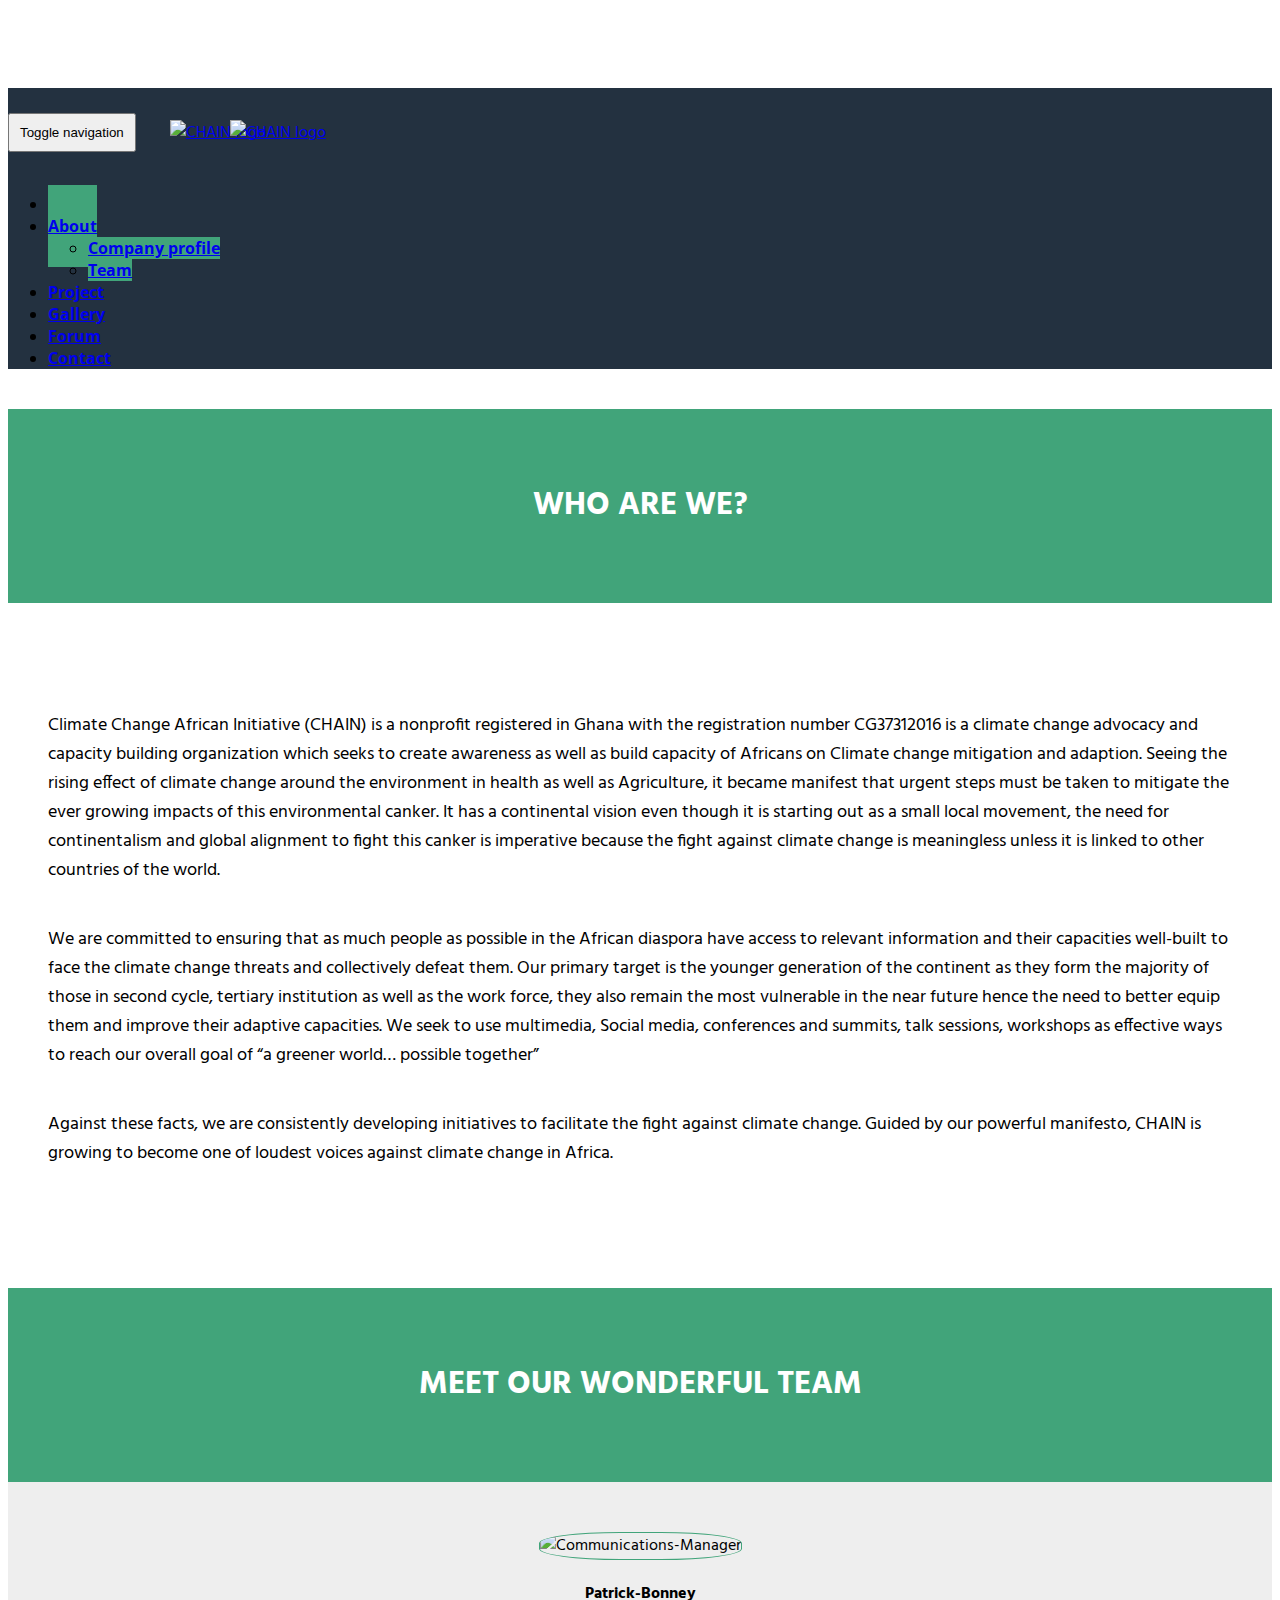
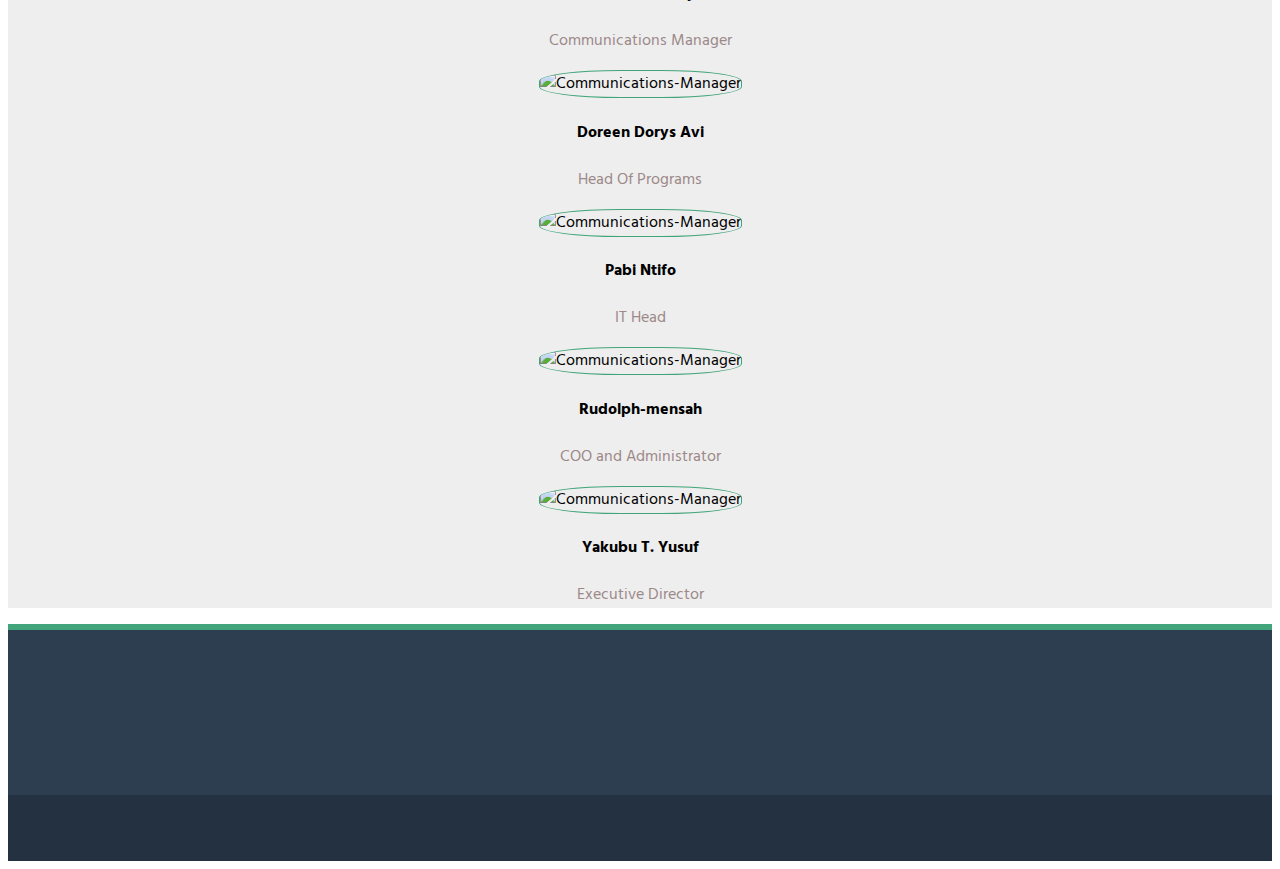
==== commit 763db7cf: "modify" ====
--- a/about_us.html
+++ b/about_us.html
@@ -47,14 +47,7 @@
               </ul>
             </li>
             
-            <li class="dropdown">
-              <a href="#" class="dropdown-toggle" data-toggle="dropdown" role="button" aria-expanded="false">Project <span class="caret"></span></a>
-              <ul class="dropdown-menu" role="menu">
-                <li><a href="#">Recent projects</a></li>
-                <li><a href="#">Completed projects</a></li>
-                
-              </ul>
-            </li>
+            <li><a href="project.html">Project</a></li>
 
             <li><a href="gallery.html">Gallery</a></li>
             <!-- <li class="dropdown">
@@ -83,7 +76,7 @@
           
           <div class="col-md-10 col-sm-12">
             <div class="profile_head">
-              <h3 class="" style="font-size: 40px">WHO ARE WE? </h3>
+              <h1>WHO ARE WE? </h1>
             </div>
             <div class="profile_info wow fadeIn" data-wow-duration="2s">
               <p>Climate Change African Initiative (CHAIN) is a nonprofit registered in Ghana with the registration number CG37312016 is a climate change advocacy and capacity building organization which seeks to create awareness as well as build capacity of Africans on Climate change mitigation and adaption. Seeing the rising effect of climate change around the environment in health as well as Agriculture, it became manifest that urgent steps must be taken to mitigate the ever growing impacts of this environmental canker. It has a continental vision even though it is starting out as a small local movement, the need for continentalism and global alignment to fight this canker is imperative because the fight against climate change is meaningless unless it is linked to other countries of the world.</p>
@@ -108,15 +101,15 @@
           <div class="col-sm-1"></div>
           <div class="col-sm-10"></div>
           <div class="profile_head">
-            <!-- <a href="#" class="fa  fa-handshake-o"></a> -->
-            <h3>MEET OUR WONDERFUL TEAM<!-- <img src="images/handshake1.png" style="width: 200px;height: 200px;"> --></h3>
+            
+            <h1>MEET OUR WONDERFUL TEAM</h1>
           </div>
           </div>
 
      <!--      <div class="container"> -->
           <div class="row">
             <div class="col-md-4 teamDes" style="text-align: center;">
-              <img src="images/Patrick-Bonney-Communications-Manager.png" class="imgShape" alt="Communications-Manager" >
+              <img src="images/Patrick-Bonney-Communications-Manager1.png" class="imgShape" alt="Communications-Manager" >
               <h4 class="teamName" >Patrick-Bonney</h4>
               <p class="teamPosition">Communications Manager</p>
             </div>
@@ -124,7 +117,7 @@
 
            
             <div class="col-md-4 teamDes" style="text-align: center;">
-              <img src="images/Head Of Programs Doreen Dorys Avi.png" class="imgShape" alt="Communications-Manager" >
+              <img src="images/Head Of Programs Doreen Dorys Avi1.png" class="imgShape" alt="Communications-Manager" >
               <h4 class="teamName">Doreen Dorys Avi</h4>
               <p class="teamPosition">Head Of Programs</p>
             </div>
@@ -132,7 +125,7 @@
 
            
             <div class="col-md-4 teamDes" style="text-align: center;">
-              <img src="images/Pabi-Ntifo-IT-Head.png" class="imgShape" alt="Communications-Manager" >
+              <img src="images/Pabi-Ntifo-IT-Head2.png" class="imgShape" alt="Communications-Manager" >
               <h4 class="teamName">Pabi Ntifo</h4>
               <p class="teamPosition #9c8989">IT Head</p>
             </div>
@@ -140,7 +133,7 @@
 
           
             <div class="col-md-4 teamDes" style="text-align: center;">
-              <img src="images/Rudolph-mensah-COO-&-Administrator.png" class="imgShape" alt="Communications-Manager" >
+              <img src="images/Rudolph-mensah-COO-&-Administrator1.png" class="imgShape" alt="Communications-Manager" >
               <h4 class="teamName">Rudolph-mensah</h4>
               <p class="teamPosition">COO and Administrator</p>
             </div>
@@ -148,7 +141,7 @@
 
            
             <div class="col-md-4 teamDes" style="text-align: center;">
-              <img src="images/Yakubu Yusuf Executive-Director.png" class="imgShape" alt="Communications-Manager">
+              <img src="images/Yakubu Yusuf Executive-Director1.png" class="imgShape" alt="Communications-Manager">
               <h4 class="teamName">Yakubu T. Yusuf</h4>
               <p class="teamPosition">Executive Director</p>
             </div>
@@ -159,69 +152,13 @@
           </div>
           </section>
           
-          <!-- <div class="container">
-            <div class="row">
-              <div class="col-md-4">
-                
-                <div class="team_items">
-                  <ul class="team_item">
-                    <li style="background-image: url(images/Patrick-Bonney-Communications-Manager.png);"></li>
-                  </ul>
-                  <h4>Yakubu T. Yusuf
-                  </h4>
-                  <p>Executive Director</p>
-                </div>
-              </div>
-              <div class="col-md-4">
-                
-                <div class="team_items">
-                  <ul class="team_item">
-                    <li style="background-image: url(images/Patrick-Bonney-Communications-Manager.png);"></li>
-                  </ul>
-                  <h4>Rudolph Nana Bayin  </h4>
-                  <p>Chief Operating office</p>
-                </div>
-              </div>
-              <div class="col-md-4">
-                
-                <div class="team_items">
-                  <ul class="team_item">
-                    <li style="background-image: url(images/Patrick-Bonney-Communications-Manager.png);"></li>
-                  </ul>
-                  <h4>Doreen Doris Avi</h4>
-                  <p> Head of programs</p>
-                </div>
-              </div>
-              <div class="col-md-4">
-                
-                <div class="team_items">
-                  <ul class="team_item">
-                    <li style="background-image: url(images/Patrick-Bonney-Communications-Manager.png);"></li>
-                  </ul>
-                  <h4>Patrick Bonney  </h4>
-                  <p>Communications manager</p>
-                </div>
-              </div>
-              <div class="col-md-4">
-                
-                <div class="team_items">
-                  <ul class="team_item">
-                    <li style="background-image: url(images/Pabi-Ntifo-IT-Head.png);"></li>
-                  </ul>
-                  <h4>Pabi Ntifo </h4>
-                  <p>Head of IT</p>
-                </div>
-              </div>
-              
-              
-              
-              
-              
-            </div>
-            
-          </div>
-        </div>
-      </div> -->
+     
+            
+          </div>
+        </div>
+      </div> 
+
+      <div class="green"></div>
     <footer class="footer">
                     <!--foreFooter-->
                     <div class="topFooter ">
@@ -238,28 +175,17 @@
                               
                             </div> -->
 
-                            <div class="col-md-4 col-sm-6 foreFooter-col wow fadeIn" data-wow-duration="2s " >
+                             <div class="col-md-7 col-sm-6 foreFooter-col wow fadeIn" data-wow-duration="2s " >
                               <!-- <h4 class="FootSoc">Social media</h4> -->
                               
-                              <a href="https://www.facebook.com/ClimateChangeAfrica/" class="fa fa-twitter fontfa"></a>
+                              <a href="https://twitter.com/climatechange54" class="fa fa-twitter fontfa" target="_blank"></a>          
                               <!-- <a href="#" class="fa fa-google fontfa"></a> -->
-                              <a href="@Climatechange54" class="fa fa-instagram fontfa"></a>
-                              <a href="www.instagram.com/chain_africa/" class="fa fa-facebook fontfa"></a>
+                              <a href="https://www.instagram.com/chain_africa/" class="fa fa-instagram fontfa" target="_blank"></a>
+                              <a href="https://www.facebook.com/ClimateChangeAfrica/ " class="fa fa-facebook fontfa" target="_blank"></a>
                             </div>
 
-                            <div class="col-md-3 col-sm-6 foreFooter-col " style="text-align: center;">
-                              <!-- <h4 class="FootSoc">Social media</h4> -->
-                              
-                              
-       
-                              <div class="text-left wow fadeIn" data-wow-duration="2s" >
-                             <button type="button" class="btn text-uppercase btn-lg" style="background-color:#41a47a; margin-top: 14px;">Donate <span class="glyphicon glyphicon-heart" aria-hidden="true"></span></button>
- 
-        
-                            </div>
-                            </div>
-                            
-                            <div class="col-md-4 col-sm-6 foreFooter-col">
+                            
+                            <div class="col-md-5 col-sm-6 foreFooter-col">
                               
                               <!-- <h3 class="FootSoc">Subscribe now</h3> -->
                               
@@ -267,8 +193,25 @@
                               <div class="form-group formSub wow fadeIn" data-wow-duration="2s ">
                                 
                                 
-                                <h4>Subsribe to our newsletters</h4><input id="name" name="name" type="text" placeholder="email@gmail.com" class="form-control subForm">
-                                <button type="button" data-toggle="modal" data-target="#Subscribet" style="background-color: #41a47a" class=" btn btnSubscribe">SUBSCRIBE</button>
+                                <!-- Begin MailChimp Signup Form -->
+<link href="//cdn-images.mailchimp.com/embedcode/horizontal-slim-10_7.css" rel="stylesheet" type="text/css">
+<style type="text/css">
+  #mc_embed_signup{background:#2c3e50; clear:left; font:14px Helvetica,Arial,sans-serif; width:100%;}
+  /* Add your own MailChimp form style overrides in your site stylesheet or in this style block.
+     We recommend moving this block and the preceding CSS link to the HEAD of your HTML file. */
+</style>
+<div id="mc_embed_signup">
+<form action="http://github.us16.list-manage.com/subscribe/post?u=7ba5ff3dc62c39c7ea9a3e657&amp;id=1124c66466" method="post" id="mc-embedded-subscribe-form" name="mc-embedded-subscribe-form" class="validate" target="_blank" novalidate>
+    <div id="mc_embed_signup_scroll">
+  <label for="mce-EMAIL">Subscribe to our mailing list</label>
+  <br>
+  <input type="email" value="" name="EMAIL" class="email form-control" id="mce-EMAIL" style="width: 70%; display: inline;" placeholder="email address" required>
+    <!-- real people should not fill this in and expect good things - do not remove this or risk form bot signups-->
+    <div style="position: absolute; left: -5000px;" aria-hidden="true"><input type="text" name="b_7ba5ff3dc62c39c7ea9a3e657_1124c66466" tabindex="-1" value=""></div>
+   <input type="submit" value="Subscribe" name="subscribe" id="mc-embedded-subscribe" class="button btn" style="background-color: #41a47a">
+    </div>
+</form>
+</div>
                               </div>
                               
                             </div>
@@ -295,7 +238,7 @@
                           </div>
                         </div>
                       </footer>
-                      <script type="text/javascript" async="async" defer="defer" data-cfasync="false" src="https://mylivechat.com/chatinline.aspx?hccid=61864518"></script>
+                      <!-- <script type="text/javascript" async="async" defer="defer" data-cfasync="false" src="https://mylivechat.com/chatinline.aspx?hccid=61864518"></script> -->
                     </body>
                     
                     
--- a/css/styles.css
+++ b/css/styles.css
@@ -134,7 +134,14 @@
     overflow: hidden;
     height: 600px;
   }
-
+ 
+ .carousel-inner h3{
+  font-size: 30px;
+ }
+
+.carousel-inner p{
+  font-size: 20px;
+}
 
 .about-sum{
   background-color: #41a47a;
@@ -422,11 +429,42 @@
 }
 
 .contactForm{
-  border: 1px solid #41a47a;
+  /*border: 1px solid #41a47a;*/
   padding: 30px;
     margin: 80px 0px;
 }
 
 .btnContact{
   background-color: #41a47a
+}
+
+.schProject{
+  font-size: 18px;
+  padding-bottom: 50px;
+}
+
+.proHead{
+  background-color: #41a47a;
+  text-align: center;
+  margin-top: 60px;
+  margin-bottom: 20px;
+  padding: 40px;
+}
+
+.proHead h1{
+  color: white;
+
+}
+
+.proHead p{
+  color: #ccc;
+}
+
+.green{
+  width: 2000px;
+    height: 6px;
+    display: table-cell;
+    margin: 0px;
+    background: #41a47a;
+
 }